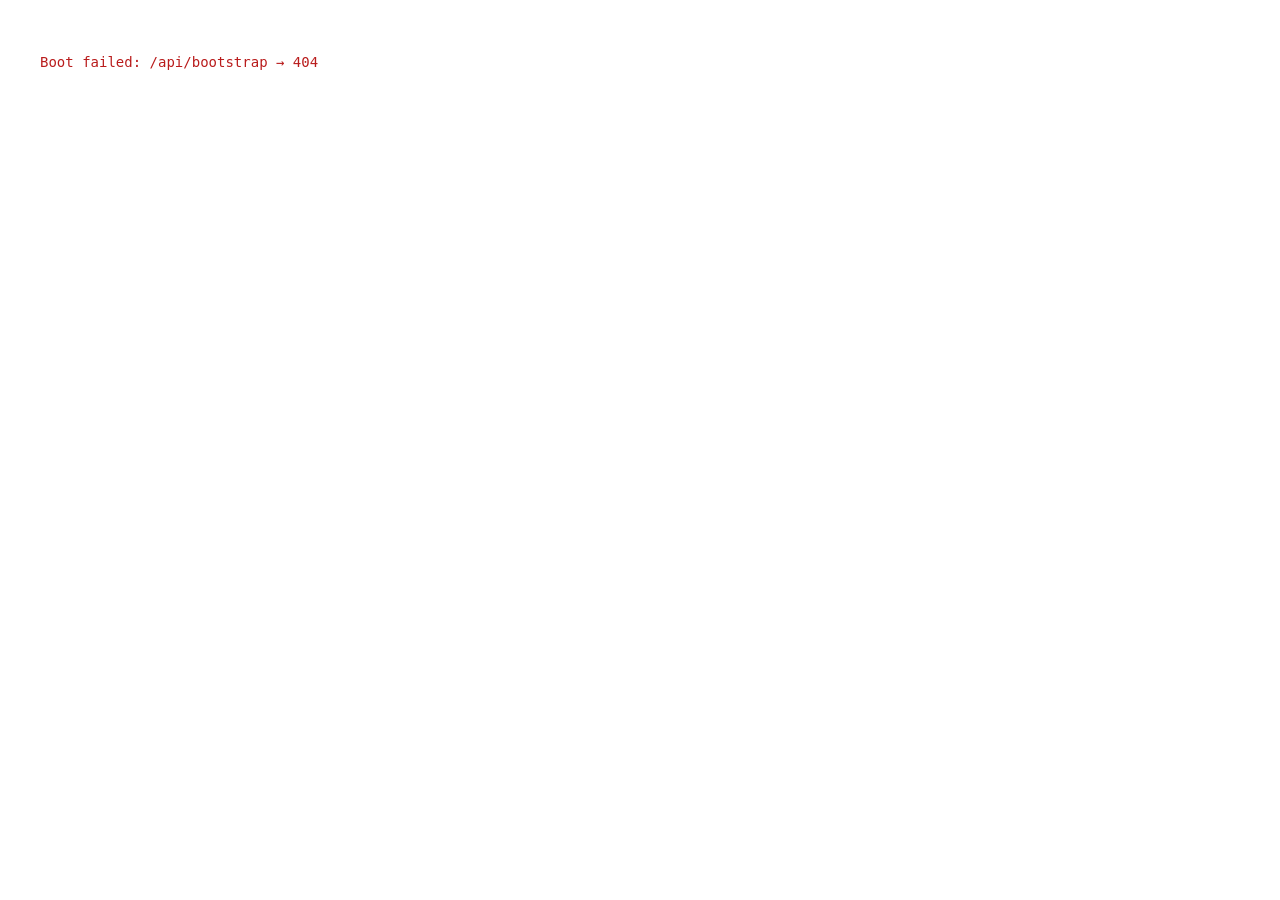
==== index.html @ 4dde14d8 "feat: add Agents tab, sync from main branch Co-Authored-By: Claude Sonnet 4.6 <noreply@anthropic.com" ====
<!doctype html>
<html lang="en">
<head>
  <meta charset="utf-8" />
  <meta name="viewport" content="width=device-width,initial-scale=1" />
  <title>Turnkey Master Dashboard</title>
  <link rel="stylesheet" href="./style.css?v=20260426" />
</head>
<body>
  <header class="topbar">
    <div class="brand">
      <span class="dot"></span>
      <span class="name">Turnkey Master Dashboard</span>
    </div>
    <div class="meta">
      <span id="ws-status" class="status ok">connected</span>
      <span class="muted" id="now"></span>
    </div>
  </header>

  <nav class="tabs">
    <button class="tab active" data-tab="overview">Overview</button>
    <button class="tab" data-tab="agents">⚡ Agents</button>
    <button class="tab" data-tab="control-center">Control Center</button>
    <button class="tab" data-tab="claude-code">Claude Code</button>
    <button class="tab" data-tab="lead-gen">Lead Gen</button>
    <button class="tab" data-tab="instantly">Instantly</button>
    <button class="tab" data-tab="crm">CRM</button>
    <button class="tab" data-tab="hubspot">HubSpot</button>
    <button class="tab" data-tab="coach">Coach</button>
    <button class="tab" data-tab="scheduled-jobs">Scheduled Jobs</button>
    <button class="tab" data-tab="clients">Client Dashboards</button>
    <button class="tab" data-tab="skills">Skills</button>
  </nav>

  <main>
    <!-- ── AGENTS TAB ─────────────────────────────────────────── -->
    <section class="tab-panel" data-panel="agents">
      <div class="card-head" style="margin-bottom:12px;display:flex;align-items:center;gap:12px">
        <h2 style="margin:0">Agent Manager</h2>
        <span id="agents-summary-badges" style="display:flex;gap:6px"></span>
        <span class="muted" id="agents-last-refresh" style="margin-left:auto;font-size:12px"></span>
        <button id="agents-refresh-btn" style="font-size:12px;padding:4px 10px">Refresh</button>
      </div>
      <div id="agents-container">
        <div class="muted center" style="padding:40px">Loading agents…</div>
      </div>
    </section>

    <!-- ── OVERVIEW TAB ─────────────────────────────────────── -->
    <section class="tab-panel active" data-panel="overview">
      <div class="tiles" id="spend-tiles">
        <div class="tile placeholder">Loading spend…</div>
      </div>

      <div class="grid-2">
        <div class="card">
          <div class="card-head">
            <h2>Spend — last 30 days</h2>
            <span class="muted">by provider, stacked</span>
          </div>
          <div class="chart-wrap"><canvas id="chart-spend"></canvas></div>
        </div>
        <div class="card">
          <div class="card-head">
            <h2>Activity — last 24 hours</h2>
            <span class="muted">calls per hour, by skill</span>
          </div>
          <div class="chart-wrap"><canvas id="chart-activity"></canvas></div>
        </div>
      </div>

      <div class="grid-2">
        <div class="card">
          <div class="card-head"><h2>Spend by skill (MTD)</h2></div>
          <div class="chart-wrap small"><canvas id="chart-skill"></canvas></div>
        </div>
        <div class="card">
          <div class="card-head"><h2>Spend by model (MTD)</h2></div>
          <div class="chart-wrap small"><canvas id="chart-model"></canvas></div>
        </div>
      </div>

      <div class="card">
        <div class="card-head">
          <h2>Live activity</h2>
          <span class="muted" id="calls-count">0</span>
        </div>
        <table class="table" id="calls-table">
          <thead><tr><th>Time</th><th>Provider</th><th>Model</th><th>Skill</th><th>In</th><th>Out</th><th>$</th><th>ms</th></tr></thead>
          <tbody><tr><td colspan="8" class="muted center">No calls yet.</td></tr></tbody>
        </table>
      </div>
    </section>

    <!-- ── CONTROL CENTER TAB ───────────────────────────────── -->
    <section class="tab-panel" data-panel="control-center">
      <div class="cc-hero">
        <div>
          <div class="eyebrow">Executive assistant layer</div>
          <h1>Morning Brief &amp; Command Center</h1>
          <p>Clean day/week view: priorities, notes, actions, brain maintenance, and source availability.</p>
        </div>
        <div class="cc-hero-actions">
          <button id="cc-refresh">Refresh first draft</button>
          <span class="muted" id="cc-generated">—</span>
        </div>
      </div>

      <div class="grid-2 cc-grid-main">
        <div class="card cc-card-primary">
          <div class="card-head"><h2>Morning Brief</h2><span class="muted">first draft</span></div>
          <div id="cc-brief" class="cc-brief">Loading Control Center…</div>
        </div>
        <div class="card">
          <div class="card-head"><h2>Notes &amp; Actions</h2><span class="muted" id="cc-notes-count"></span></div>
          <div class="cc-note-form">
            <input id="cc-note-title" type="text" placeholder="Optional title" />
            <textarea id="cc-note-body" rows="4" placeholder="Capture an executive note, action, decision, or open loop…"></textarea>
            <div class="flex-gap">
              <select id="cc-note-type"><option value="note">Note</option><option value="action">Action</option><option value="decision">Decision</option></select>
              <button id="cc-note-save">Save note</button>
              <span class="muted" id="cc-note-status"></span>
            </div>
          </div>
          <div id="cc-notes-list" class="cc-list"><div class="muted center">Loading notes…</div></div>
        </div>
      </div>

      <div class="grid-3">
        <div class="card"><div class="card-head"><h2>Needs Ricky</h2></div><div id="cc-needs" class="cc-list"></div></div>
        <div class="card"><div class="card-head"><h2>Today</h2></div><div id="cc-today" class="cc-list"></div></div>
        <div class="card"><div class="card-head"><h2>This Week</h2></div><div id="cc-week" class="cc-list"></div></div>
      </div>

      <div class="grid-2">
        <div class="card"><div class="card-head"><h2>Action Radar</h2></div><div id="cc-radar" class="cc-list"></div></div>
        <div class="card"><div class="card-head"><h2>Brain / Source Health</h2></div><div id="cc-brain" class="cc-list"></div><div id="cc-unavailable" class="cc-unavailable"></div></div>
      </div>
    </section>


    <!-- ── CLAUDE CODE TAB ─────────────────────────────────── -->
    <section class="tab-panel" data-panel="claude-code">
      <div class="tiles" id="cc-tiles">
        <div class="tile placeholder">Loading Claude Code usage…</div>
      </div>

      <div class="grid-2">
        <div class="card">
          <div class="card-head"><h2>Plan $ used — last 30 days</h2><span class="muted">your share of the $200/mo plan, by model</span></div>
          <div class="chart-wrap"><canvas id="cc-chart-spend"></canvas></div>
        </div>
        <div class="card">
          <div class="card-head"><h2>Tokens flowing — last 30 days</h2><span class="muted">input + cache + output</span></div>
          <div class="chart-wrap"><canvas id="cc-chart-tokens"></canvas></div>
        </div>
      </div>

      <div class="grid-2">
        <div class="card">
          <div class="card-head"><h2>Top projects — plan $ (30d)</h2><span class="muted">share of the $200 plan</span></div>
          <div class="chart-wrap small"><canvas id="cc-chart-project"></canvas></div>
        </div>
        <div class="card">
          <div class="card-head"><h2>Model mix — plan $ (30d)</h2><span class="muted">which models are eating your plan</span></div>
          <div class="chart-wrap small"><canvas id="cc-chart-model"></canvas></div>
        </div>
      </div>

      <div class="card">
        <div class="card-head">
          <h2>Heaviest sessions (MTD)</h2>
          <div class="flex-gap">
            <span class="muted" id="cc-scan-status"></span>
            <button id="cc-rescan">Rescan now</button>
          </div>
        </div>
        <table class="table" id="cc-sessions-table">
          <thead><tr><th>Session</th><th>Project</th><th>Turns</th><th>Plan $</th><th>API $ (would-be)</th><th>Started</th><th>Last turn</th></tr></thead>
          <tbody><tr><td colspan="6" class="muted center">Loading…</td></tr></tbody>
        </table>
      </div>
    </section>

    <!-- ── SKILLS TAB ──────────────────────────────────────── -->
    <section class="tab-panel" data-panel="skills">
      <div class="card">
        <div class="card-head">
          <h2>Skills</h2>
          <span class="muted" id="skills-count"></span>
        </div>
        <div class="filter-row">
          <button class="pill active" data-filter="all">All</button>
          <button class="pill" data-filter="maintenance">Maintenance</button>
          <button class="pill" data-filter="tkcfo-content">TKCFO content</button>
          <button class="pill" data-filter="faithful-content">FAITHFUL content</button>
          <button class="pill" data-filter="lead-gen">Lead gen</button>
          <button class="pill" data-filter="research">Research</button>
          <button class="pill" data-filter="bill-pay">Bill pay</button>
          <button class="pill" data-filter="productivity">Productivity</button>
          <button class="pill" data-filter="creative">Creative</button>
          <button class="pill" data-filter="client-delivery">Client delivery</button>
          <button class="pill" data-filter="meta">Meta</button>
        </div>
        <div class="skills-grid" id="skills-grid">
          <div class="muted center">Loading…</div>
        </div>
      </div>
    </section>

    <!-- ── LEAD GEN TAB ────────────────────────────────────── -->
    <section class="tab-panel" data-panel="lead-gen">
      <div class="tiles" id="lg-tiles">
        <div class="tile placeholder">Loading lead-gen master…</div>
      </div>

      <div class="card">
        <div class="card-head">
          <h2>Aggregate by source</h2>
          <div class="flex-gap">
            <div class="pill-group" id="lg-period-tabs">
              <button class="pill" data-period="7">Weekly</button>
              <button class="pill active" data-period="30">Monthly</button>
              <button class="pill" data-period="365">Annual</button>
            </div>
            <span class="muted" id="lg-period-meta"></span>
          </div>
        </div>
        <table class="table" id="lg-agg-table">
          <thead><tr>
            <th>Source</th>
            <th class="num">Scraped</th>
            <th class="num">Valid</th>
            <th class="num">Invalid</th>
            <th class="num">Catch-all</th>
            <th class="num">Role</th>
            <th class="num">Unverified</th>
            <th class="num">Pushed</th>
            <th class="num">Sent</th>
            <th class="num">Replied</th>
            <th class="num">Bounced</th>
            <th class="num">Valid %</th>
          </tr></thead>
          <tbody><tr><td colspan="12" class="muted center">Loading…</td></tr></tbody>
          <tfoot><tr class="lg-agg-total"><td colspan="12" class="muted center">—</td></tr></tfoot>
        </table>
        <div class="chart-wrap" style="margin-top:14px"><canvas id="lg-chart-aggregate"></canvas></div>
      </div>

      <div class="grid-2">
        <div class="card">
          <div class="card-head">
            <h2>Leads scraped — last 14 days</h2>
            <span class="muted">stacked by source</span>
          </div>
          <div class="chart-wrap"><canvas id="lg-chart-daily"></canvas></div>
        </div>
        <div class="card">
          <div class="card-head">
            <h2>Today's scrape budget</h2>
            <span class="muted" id="lg-budget-meta">—</span>
          </div>
          <table class="table" id="lg-budget-table">
            <thead><tr><th>Source</th><th>Used</th><th>Cap</th><th>% of cap</th><th>Benched until</th></tr></thead>
            <tbody><tr><td colspan="5" class="muted center">Loading…</td></tr></tbody>
          </table>
        </div>
      </div>

      <div class="grid-2">
        <div class="card">
          <div class="card-head"><h2>Lead status funnel</h2><span class="muted">whole pipeline</span></div>
          <div class="chart-wrap small"><canvas id="lg-chart-status"></canvas></div>
        </div>
        <div class="card">
          <div class="card-head"><h2>Leads by source</h2><span class="muted">all-time</span></div>
          <div class="chart-wrap small"><canvas id="lg-chart-source"></canvas></div>
        </div>
      </div>

      <div class="card">
        <div class="card-head">
          <h2>Recent pipeline runs</h2>
          <span class="muted" id="lg-runs-count"></span>
        </div>
        <table class="table" id="lg-runs-table">
          <thead><tr><th>Pipeline</th><th>Started</th><th>Finished / Heartbeat</th><th>Scraped</th><th>Verified</th><th>Pushed</th><th>Errors</th><th>Notes</th></tr></thead>
          <tbody><tr><td colspan="8" class="muted center">Loading…</td></tr></tbody>
        </table>
      </div>

      <div class="card">
        <div class="card-head">
          <h2>Recent state transitions</h2>
          <span class="muted">most recent 20 lead state changes</span>
        </div>
        <table class="table" id="lg-transitions-table">
          <thead><tr><th>Time</th><th>Lead</th><th>From</th><th>To</th><th>Reason</th></tr></thead>
          <tbody><tr><td colspan="5" class="muted center">Loading…</td></tr></tbody>
        </table>
      </div>
    </section>

    <!-- ── SCHEDULED JOBS TAB ──────────────────────────────── -->
    <section class="tab-panel" data-panel="scheduled-jobs">
      <div class="tiles" id="sj-tiles">
        <div class="tile placeholder">Loading schedule…</div>
      </div>

      <div class="card">
        <div class="card-head">
          <h2>7-day run timeline</h2>
          <div class="flex-gap">
            <span class="muted" id="sj-count"></span>
            <span class="muted" id="sj-legend">
              <span class="sj-swatch" style="background:var(--chart-a)"></span>Task Scheduler
              <span class="sj-swatch sj-running" style="margin-left:10px"></span>Running now
              <span class="sj-swatch sj-past" style="margin-left:10px"></span>Already fired
            </span>
            <button id="sj-refresh">Refresh</button>
          </div>
        </div>
        <div id="sj-timeline" class="sj-timeline"></div>
      </div>

      <div class="card">
        <div class="card-head">
          <h2>All scheduled items</h2>
          <div class="flex-gap">
            <input id="sj-filter" type="text" value="Turnkey" placeholder="filter substring"
              style="padding:6px 10px;font:inherit;border:1px solid #d1d5db;border-radius:6px;" />
            <button id="sj-refresh-list">Refresh list</button>
          </div>
        </div>
        <table class="table" id="sj-table">
          <thead><tr>
            <th>Task</th><th>State</th><th>Status</th><th>Last Run</th><th>Last Result</th>
            <th>Next Run</th><th>Schedule</th><th>Command</th>
          </tr></thead>
          <tbody><tr><td colspan="8" class="muted center">Loading…</td></tr></tbody>
        </table>
      </div>
    </section>

    <!-- ── COACH TAB ───────────────────────────────────────── -->
    <section class="tab-panel" data-panel="coach">
      <div class="coach-subtabs">
        <button class="coach-subtab active" data-coach-sub="plan">Plan Dashboard</button>
        <button class="coach-subtab" data-coach-sub="journal">Journal &amp; Reviews</button>
      </div>

      <!-- ── PLAN SUB-TAB (ported from turnkey-coach/dashboard.html) ── -->
      <div class="coach-sub-pane active" data-coach-pane="plan">
        <div class="coach-plan-root">
        <div class="cp-wrap">

        <header class="cp-header">
          <div class="cp-header-top">
            <div>
              <h1 class="cp-h1">Turnkey <span class="cp-accent">Coach</span> — Plan Dashboard</h1>
              <div class="cp-tag" id="cp-header-sub">Pre-Launch Runway · Day 1 of 22</div>
            </div>
            <div class="cp-tag" id="cp-today-date">—</div>
          </div>
          <div class="cp-runway-progress">
            <div class="cp-track"><div class="cp-fill" id="cp-runway-fill" style="width:0%"></div></div>
            <div class="cp-labels">
              <span id="cp-runway-start-label">Apr 23 · Runway begins</span>
              <span id="cp-runway-mid-label">—</span>
              <span id="cp-runway-end-label">May 15 · Launch</span>
            </div>
          </div>
        </header>

        <div class="cp-tab-bar">
          <div class="cp-tab active" data-cp-tab="daily">Daily</div>
          <div class="cp-tab" data-cp-tab="weekly">Weekly</div>
          <div class="cp-tab" data-cp-tab="goals">12-Month Goal</div>
          <div class="cp-tab" data-cp-tab="scenarios">Scenarios</div>
        </div>

        <section class="cp-tab-pane" id="cp-tab-daily">
          <div class="cp-grid cp-cols-2">
            <div class="cp-card">
              <h2>Today's N-Star</h2>
              <div class="cp-big"><span id="cp-nstar-headline">—</span></div>
              <div class="cp-note" id="cp-nstar-sub">—</div>
              <div class="cp-row" style="margin-top:14px"><span class="cp-k">Phase</span><span class="cp-v" id="cp-nstar-phase">—</span></div>
              <div class="cp-row"><span class="cp-k">Day of plan</span><span class="cp-v" id="cp-nstar-day">—</span></div>
              <div class="cp-row"><span class="cp-k">Days to next checkpoint</span><span class="cp-v" id="cp-nstar-to-next">—</span></div>
              <div class="cp-row"><span class="cp-k">Next checkpoint target</span><span class="cp-v" id="cp-nstar-next-target">—</span></div>
            </div>
            <div class="cp-card">
              <h2>Today's Activity Targets</h2>
              <div id="cp-activity-body">—</div>
            </div>
          </div>

          <div class="cp-grid cp-cols-2" style="margin-top:16px">
            <div class="cp-card">
              <h2>Top 3 Today</h2>
              <ol class="cp-top3" id="cp-top3-list"></ol>
              <div class="cp-note">Prioritized by due-date proximity. Full week list in the Weekly tab.</div>
            </div>
            <div class="cp-card">
              <h2>Decision Rules Quick-Ref</h2>
              <div class="cp-row"><span class="cp-k">M3 SDR gate (Aug 14)</span><span class="cp-v">If pace on track → hire by M4</span></div>
              <div class="cp-row"><span class="cp-k">Runway failure (May 13)</span><span class="cp-v">Any gate red → coach proposes 1-wk delay</span></div>
              <div class="cp-row"><span class="cp-k">Track A — leading</span><span class="cp-v">2 wk warn → tactical action only</span></div>
              <div class="cp-row"><span class="cp-k">Track B — lagging</span><span class="cp-v">3 wk &lt;85% → curve recalibration</span></div>
              <div class="cp-row"><span class="cp-k">Tripwire</span><span class="cp-v">&lt;Conservative floor 3 wks → forced</span></div>
              <div class="cp-row"><span class="cp-k">Compliance</span><span class="cp-v">≥85% daily log · 2 misses → #assistantbot</span></div>
            </div>
          </div>

          <div class="cp-grid cp-cols-2" style="margin-top:16px">
            <div class="cp-card">
              <h2>Today's To-Dos</h2>
              <ul class="cp-todo" id="cp-daily-todos"></ul>
              <div class="cp-note">Check-offs persist locally. All state changes — recalibrations, approvals, EOD log — happen in Slack <code>#turnkey-coach</code>. This view is read-only visual.</div>
            </div>
            <div class="cp-card">
              <h2>Launch Gate Status</h2>
              <div class="cp-gate-list" id="cp-gates"></div>
              <div class="cp-note">Click a gate to cycle status: gray → green → amber → red. All must be green on May 13 to launch May 15.</div>
            </div>
          </div>
        </section>

        <section class="cp-tab-pane cp-hidden" id="cp-tab-weekly">
          <div class="cp-grid cp-cols-2">
            <div class="cp-card">
              <h2>This Week</h2>
              <div class="cp-big" id="cp-week-label">—</div>
              <div class="cp-note" id="cp-week-sub">—</div>
              <div class="cp-row" style="margin-top:14px"><span class="cp-k">Focus</span><span class="cp-v" id="cp-week-focus">—</span></div>
              <div class="cp-row"><span class="cp-k">Gate check at week end</span><span class="cp-v" id="cp-week-gate">—</span></div>
              <div class="cp-row"><span class="cp-k">Days remaining</span><span class="cp-v" id="cp-week-days-left">—</span></div>
            </div>
            <div class="cp-card">
              <h2>Weekly Targets (once live)</h2>
              <div id="cp-week-targets">—</div>
            </div>
          </div>

          <div class="cp-card" style="margin-top:16px">
            <h2>This Week's Milestones</h2>
            <ul class="cp-todo" id="cp-week-todos"></ul>
          </div>

          <div class="cp-card" style="margin-top:16px">
            <h2>Runway Plan — All 3 Weeks</h2>
            <table class="cp-table">
              <thead><tr><th>Week</th><th>Dates</th><th>Primary focus</th><th>Gate check</th></tr></thead>
              <tbody>
                <tr><td>W1</td><td>Apr 23 – Apr 29</td><td>Infra: domains, inboxes, DNS, CloudTalk sync, lead_source col</td><td>Warm-up running · CloudTalk dial-test · lead_source live</td></tr>
                <tr><td>W2</td><td>Apr 30 – May 6</td><td>List QA, script A/B, case studies, CloudTalk end-to-end test</td><td>Reputation &gt;70 avg · CloudTalk logging live</td></tr>
                <tr><td>W3</td><td>May 7 – May 14</td><td>Final vet, soft-send (May 11), tool implementation, MOUs</td><td>Reputation &gt;85 · bounce &lt;5% · all 7 launch gates green</td></tr>
              </tbody>
            </table>
          </div>

          <div class="cp-card" style="margin-top:16px">
            <h2>Sacred Partner MOU Tracker</h2>
            <div class="cp-counter-row">
              <button class="cp-counter-btn" id="cp-partner-minus">−</button>
              <div class="cp-big" style="margin: 0 6px"><span id="cp-partner-count">0</span><span class="cp-unit">active MOUs</span></div>
              <button class="cp-counter-btn" id="cp-partner-plus">+</button>
            </div>
            <div class="cp-bar" style="margin-top:14px"><span id="cp-partner-bar-m4" style="width:0%"></span></div>
            <div class="cp-note" id="cp-partner-m4-note">0/2 toward M4 target (Sep 14, 2026)</div>
            <div class="cp-bar" style="margin-top:10px"><span id="cp-partner-bar-m12" style="width:0%; background: var(--cp-web)"></span></div>
            <div class="cp-note" id="cp-partner-m12-note">0/4 toward M12 target (May 14, 2027)</div>
            <div class="cp-note">Expected impact: 2–3 CFO closes/yr at ~60% close rate (warm referrals). Coach flags if &lt;2 by M4.</div>
          </div>
        </section>

        <section class="cp-tab-pane cp-hidden" id="cp-tab-goals">
          <div class="cp-grid cp-cols-3">
            <div class="cp-card">
              <h2>12-Month Target</h2>
              <div class="cp-big">$39,950<span class="cp-unit">/mo by May 14, 2027</span></div>
              <div class="cp-note">~$12.5k CFO MRR + ~$27.5k Web + maintenance</div>
            </div>
            <div class="cp-card">
              <h2>Net Profit Target</h2>
              <div class="cp-big">$20,000<span class="cp-unit">/mo</span></div>
              <div class="cp-note">Supports $5k/mo housing &lt; 25% of take-home</div>
            </div>
            <div class="cp-card">
              <h2>Today's Baseline</h2>
              <div class="cp-big">$4,000<span class="cp-unit">/mo MRR</span></div>
              <div class="cp-note">8 CFO clients · ~$500 avg · no active maint book yet</div>
            </div>
          </div>

          <div class="cp-card" style="margin-top:16px">
            <h2>Revenue Trajectory · Start → M12</h2>
            <div class="cp-chart-wrap">
              <svg id="cp-chart" viewBox="0 0 720 240" preserveAspectRatio="none" style="width:100%; height:260px"></svg>
            </div>
            <div class="cp-chart-legend">
              <span><span class="cp-sw" style="background: var(--cp-accent)"></span>Plan curve (v3)</span>
              <span><span class="cp-sw" style="background: var(--cp-warn)"></span>"You are here"</span>
              <span><span class="cp-sw" style="background: var(--cp-web)"></span>Milestones</span>
            </div>
            <div class="cp-note">v3 curve: flattened M6–M9 ($18k → $23.5k) to keep the M9→M12 push realistic. Gap M9→M12 = +$16,750 across 3 months, sourced via the 4-lever stress test below.</div>
          </div>

          <div class="cp-card" style="margin-top:16px">
            <h2>Phase Timeline</h2>
            <div class="cp-phases" id="cp-phases"></div>
            <div class="cp-note">5 phases over 12 months · current phase highlighted based on today's date.</div>
          </div>

          <div class="cp-card" style="margin-top:16px">
            <h2>Milestone Curve (v3)</h2>
            <div class="cp-milestones" id="cp-milestones-cards"></div>
          </div>

          <div class="cp-card" style="margin-top:16px">
            <h2>M9 → M12 Monthly Sub-Plan (stress-tested)</h2>
            <table class="cp-table">
              <thead><tr><th>Month</th><th class="cp-num">Target</th><th class="cp-num">CFO MRR</th><th class="cp-num">Web builds</th><th class="cp-num">Maint</th><th>Requires</th></tr></thead>
              <tbody>
                <tr><td>M9 · Feb 14</td><td class="cp-num">$23,200</td><td class="cp-num">$10,000</td><td class="cp-num">8 × $1,500</td><td class="cp-num">10 × $120</td><td>Baseline</td></tr>
                <tr><td>M10 · Mar 14</td><td class="cp-num">$27,500</td><td class="cp-num">$10,800</td><td class="cp-num">9 × $1,650</td><td class="cp-num">14 × $130</td><td>SDR productive</td></tr>
                <tr><td>M11 · Apr 14</td><td class="cp-num">$32,220</td><td class="cp-num">$11,700</td><td class="cp-num">10 × $1,800</td><td class="cp-num">18 × $140</td><td>Maint attach ≥25%</td></tr>
                <tr><td>M12 · May 14</td><td class="cp-num">$39,950</td><td class="cp-num">$12,500</td><td class="cp-num">12 × $2,000</td><td class="cp-num">23 × $150</td><td>All 4 levers firing</td></tr>
              </tbody>
            </table>
          </div>

          <div class="cp-card" style="margin-top:16px">
            <h2>Inbound-Assist Sub-Plan (§8.b)</h2>
            <table class="cp-table">
              <thead><tr><th>Source</th><th>By M6</th><th>By M12</th><th class="cp-num">Expected closes/yr</th></tr></thead>
              <tbody>
                <tr><td>Sacred Partner MOUs</td><td>2 active partners</td><td>4 active partners</td><td class="cp-num">2–3 CFO</td></tr>
                <tr><td>TKCFO content engine</td><td>12 pieces</td><td>36 pieces</td><td class="cp-num">~2 CFO</td></tr>
                <tr><td>Client referral ask (M2 + M6)</td><td>~8 asks</td><td>~18 asks</td><td class="cp-num">1–2 CFO</td></tr>
                <tr><td>Web portfolio inbound</td><td>Portfolio live M1</td><td>8+ case studies</td><td class="cp-num">1–3 web</td></tr>
              </tbody>
            </table>
          </div>
        </section>

        <section class="cp-tab-pane cp-hidden" id="cp-tab-scenarios">
          <div class="cp-card">
            <h2>Conversion Scenario Explorer</h2>
            <div class="cp-scenario-tabs">
              <button data-cp-s="cons">Conservative</button>
              <button data-cp-s="mod" class="active">Moderate (plan base)</button>
              <button data-cp-s="str">Stretch</button>
            </div>
            <div class="cp-grid cp-cols-3">
              <div>
                <div class="cp-tag">CFO gross closes / yr</div>
                <div class="cp-big" id="cp-sc-cfo">—</div>
              </div>
              <div>
                <div class="cp-tag">Web gross closes / yr</div>
                <div class="cp-big" id="cp-sc-web">—</div>
              </div>
              <div>
                <div class="cp-tag">Projected M12 MRR</div>
                <div class="cp-big" id="cp-sc-m12">—</div>
              </div>
            </div>
            <div class="cp-verdict" id="cp-sc-verdict">—</div>
            <table class="cp-table" style="margin-top:16px">
              <thead><tr><th>Funnel stage</th><th class="cp-num">CFO</th><th class="cp-num">Web</th><th class="cp-num">Call</th></tr></thead>
              <tbody id="cp-sc-funnel"></tbody>
            </table>
            <div class="cp-note">Plan base = Moderate. Tripwire fires if any stage sustains &lt; Conservative for 3 weeks (§7).</div>
          </div>

          <div class="cp-card" style="margin-top:16px">
            <h2>M12 Stress Test — Toggle the 4 Levers</h2>
            <div class="cp-levers">
              <label class="cp-lever" data-cp-l="sdr">
                <input type="checkbox" checked>
                <span>SDR productive by M10 (500 calls/wk + follow-up nurture)</span>
                <span class="cp-impact">−$5,000/mo if miss</span>
              </label>
              <label class="cp-lever" data-cp-l="web">
                <input type="checkbox" checked>
                <span>Web avg price holds at $2,000 in final quarter</span>
                <span class="cp-impact">−$3,000/mo if settles at $1,750</span>
              </label>
              <label class="cp-lever" data-cp-l="maint">
                <input type="checkbox" checked>
                <span>Maintenance 23 active at M12 (after 20% churn)</span>
                <span class="cp-impact">−$750/mo if lands at 18</span>
              </label>
              <label class="cp-lever" data-cp-l="cfo">
                <input type="checkbox" checked>
                <span>CFO at 25 clients in Q4 (4 net adds)</span>
                <span class="cp-impact">−$1,000/mo if only 2 net adds</span>
              </label>
            </div>
            <div class="cp-big">$<span id="cp-m12-proj">39,950</span><span class="cp-unit">/mo projected at M12</span></div>
            <div class="cp-bar" style="margin-top:10px"><span id="cp-m12-bar" style="width:100%"></span></div>
            <div class="cp-verdict good" id="cp-m12-verdict">All 4 levers firing — plan on target.</div>
            <div class="cp-note">Each lever reflects a failure mode §8.c explicitly flags. Coach proposes Track B recalibration the moment any lever is missing for 14 days.</div>
          </div>

          <div class="cp-card" style="margin-top:16px">
            <h2>Funnel Requirement — What has to be true</h2>
            <table class="cp-table">
              <thead><tr><th>Metric</th><th class="cp-num">Target (Moderate)</th><th class="cp-num">Tripwire floor (Conservative)</th></tr></thead>
              <tbody>
                <tr><td>CFO reply rate</td><td class="cp-num">0.4%</td><td class="cp-num">0.3%</td></tr>
                <tr><td>Web reply rate</td><td class="cp-num">0.9%</td><td class="cp-num">0.5%</td></tr>
                <tr><td>CFO proposal close rate</td><td class="cp-num">25%</td><td class="cp-num">20%</td></tr>
                <tr><td>Web proposal close rate</td><td class="cp-num">30%</td><td class="cp-num">20%</td></tr>
                <tr><td>Call connect rate</td><td class="cp-num">12%</td><td class="cp-num">8%</td></tr>
                <tr><td>Median CFO sales cycle</td><td class="cp-num">&lt;45 days</td><td class="cp-num">&lt;60 days</td></tr>
              </tbody>
            </table>
            <div class="cp-note">If any row sits in the right column for 3 consecutive weeks → unit-economics tripwire forces Track B regardless of pace_pct.</div>
          </div>
        </section>

        <footer class="cp-footer">
          Source of truth: <code>PLAN.md</code> v5 · Read-only view · Actions in Slack <code>#turnkey-coach</code>
        </footer>

        </div>
        </div>
      </div>

      <!-- ── JOURNAL SUB-TAB (existing) ── -->
      <div class="coach-sub-pane" data-coach-pane="journal">
        <div class="tiles" id="coach-tiles">
          <div class="tile placeholder">Loading coach…</div>
        </div>

        <div class="card">
          <div class="card-head">
            <h2>New journal entry</h2>
            <span class="muted">freeform — stored as source=dashboard</span>
          </div>
          <div style="padding:12px;display:flex;flex-direction:column;gap:8px;">
            <textarea id="coach-entry" rows="4" placeholder="What happened today? What's in your head?"
              style="width:100%;padding:10px;font:inherit;border:1px solid #d1d5db;border-radius:6px;resize:vertical;"></textarea>
            <div class="flex-gap">
              <button id="coach-entry-save">Save entry</button>
              <span class="muted" id="coach-entry-status"></span>
            </div>
          </div>
        </div>

        <div class="card">
          <div class="card-head">
            <h2>Latest weekly review</h2>
            <span class="muted" id="coach-review-meta"></span>
          </div>
          <div id="coach-review-body" style="padding:16px;white-space:pre-wrap;line-height:1.5;">
            <span class="muted">No review yet. Friday 4pm CST writes the first one.</span>
          </div>
        </div>

        <div class="card">
          <div class="card-head">
            <h2>Journal history</h2>
            <span class="muted" id="coach-journal-count"></span>
          </div>
          <table class="table" id="coach-journal-table">
            <thead><tr><th>Date</th><th>Source</th><th>Entry</th></tr></thead>
            <tbody><tr><td colspan="3" class="muted center">Loading…</td></tr></tbody>
          </table>
        </div>
      </div>
    </section>

    <!-- ── CLIENT DASHBOARDS TAB ───────────────────────────── -->
    <section class="tab-panel" data-panel="clients">
      <div class="card">
        <div class="card-head">
          <h2>Client Dashboards</h2>
          <span class="muted" id="clients-count"></span>
        </div>
        <div class="skills-grid" id="clients-grid">
          <div class="muted center">Loading…</div>
        </div>
      </div>
    </section>

    <!-- ── INSTANTLY TAB ────────────────────────────────────── -->
    <section class="tab-panel" data-panel="instantly">
      <div class="tiles" id="inst-tiles">
        <div class="tile placeholder">Loading Instantly…</div>
      </div>

      <div class="card">
        <div class="card-head">
          <h2>Campaign breakdown — last 30 days</h2>
          <button id="inst-refresh" style="margin-left:auto">Refresh</button>
        </div>
        <table class="table" id="inst-campaigns-table">
          <thead><tr>
            <th>Campaign</th><th>Status</th>
            <th class="num">Leads</th><th class="num">Sent</th>
            <th class="num">Opened</th><th class="num">Replied</th><th class="num">Bounced</th>
            <th class="num">Open %</th><th class="num">Reply %</th><th class="num">Bounce %</th>
          </tr></thead>
          <tbody><tr><td colspan="10" class="muted center">Loading…</td></tr></tbody>
        </table>
      </div>

      <div class="card" style="margin-top:16px">
        <div class="card-head">
          <h2>Warmup accounts</h2>
          <span class="muted" id="inst-accounts-count"></span>
        </div>
        <table class="table" id="inst-accounts-table">
          <thead><tr><th>Email</th><th>Warmup enabled</th><th>Score</th><th>Status</th><th class="num">Daily limit</th></tr></thead>
          <tbody><tr><td colspan="5" class="muted center">Loading…</td></tr></tbody>
        </table>
      </div>
    </section>

    <!-- ── CRM TAB ───────────────────────────────────────── -->
    <section class="tab-panel" data-panel="crm">
      <div class="tiles" id="crm-tiles">
        <div class="tile placeholder">Loading CRM…</div>
      </div>

      <div id="crm-goal-section"></div>

      <div class="card">
        <div class="card-head">
          <h2>Active Clients</h2>
          <div class="flex-gap">
            <span class="muted" id="crm-active-count"></span>
            <button id="crm-refresh">Refresh</button>
          </div>
        </div>
        <table class="table" id="crm-clients-table">
          <thead><tr>
            <th>Client</th><th class="num">MRR</th><th>Tier</th>
            <th>Health</th><th>Last Close</th><th>Next Action</th><th></th>
          </tr></thead>
          <tbody><tr><td colspan="7" class="muted center">Loading…</td></tr></tbody>
        </table>
      </div>

      <div class="card" style="margin-top:16px">
        <div class="card-head">
          <h2>Pipeline &amp; Forecast</h2>
          <span class="muted" id="crm-pipeline-count"></span>
        </div>
        <table class="table" id="crm-pipeline-table">
          <thead><tr>
            <th>Opportunity</th><th class="num">MRR potential</th>
            <th>Source</th><th>Next Action</th><th></th>
          </tr></thead>
          <tbody><tr><td colspan="5" class="muted center">Loading…</td></tr></tbody>
        </table>
      </div>
    </section>

    <!-- ── HUBSPOT TAB ────────────────────────────────────── -->
    <section class="tab-panel" data-panel="hubspot">
      <div class="tiles" id="hs-tiles">
        <div class="tile placeholder">Loading HubSpot…</div>
      </div>

      <div class="grid-2">
        <div class="card">
          <div class="card-head"><h2>Deal pipeline</h2><span class="muted" id="hs-deals-count"></span></div>
          <table class="table" id="hs-pipeline-table">
            <thead><tr><th>Stage</th><th class="num">Deals</th><th class="num">Total value</th></tr></thead>
            <tbody><tr><td colspan="3" class="muted center">Loading…</td></tr></tbody>
          </table>
        </div>
        <div class="card">
          <div class="card-head"><h2>Contacts by lifecycle stage</h2></div>
          <div class="chart-wrap small"><canvas id="hs-chart-stage"></canvas></div>
        </div>
      </div>

      <div class="card" style="margin-top:16px">
        <div class="card-head">
          <h2>Recent contacts</h2>
          <button id="hs-refresh" style="margin-left:auto">Refresh</button>
        </div>
        <table class="table" id="hs-contacts-table">
          <thead><tr><th>Name</th><th>Email</th><th>Stage</th><th>Next call</th><th>Created</th></tr></thead>
          <tbody><tr><td colspan="5" class="muted center">Loading…</td></tr></tbody>
        </table>
      </div>
    </section>
  </main>

  <script src="./vendor/chart.umd.js"></script>
  <script src="./app.js?v=20260426"></script>
</body>
</html>
---- style.css ----
:root {
  --bg: #FFFFFF;
  --surface: #FAFAFA;
  --surface-2: #F4F4F5;
  --border: #E5E7EB;
  --text: #0A0A0A;
  --muted: #6B7280;
  --accent: #0A0A0A;
  --ok: #047857;
  --warn: #B45309;
  --err: #B91C1C;
  --chart-a: #0A0A0A;
  --chart-b: #6B7280;
  --chart-c: #047857;
  --chart-d: #B45309;
  --chart-e: #4F46E5;
  --chart-f: #DB2777;
  --chart-g: #0891B2;
  --chart-h: #9333EA;
  --font: 'Plus Jakarta Sans', -apple-system, BlinkMacSystemFont, 'Segoe UI', system-ui, sans-serif;
}

* { box-sizing: border-box; }
html, body { margin: 0; padding: 0; background: var(--bg); color: var(--text); font-family: var(--font); font-size: 14px; }

.topbar {
  display: flex; justify-content: space-between; align-items: center;
  padding: 14px 24px; border-bottom: 1px solid var(--border); background: var(--bg);
  position: sticky; top: 0; z-index: 10;
}
.brand { display: flex; align-items: center; gap: 10px; font-weight: 600; font-size: 15px; }
.brand .dot { width: 10px; height: 10px; border-radius: 50%; background: var(--accent); }
.meta { display: flex; gap: 12px; align-items: center; }
.flex-gap { display: flex; gap: 12px; align-items: center; }

.tabs { display: flex; gap: 4px; padding: 8px 24px 0; border-bottom: 1px solid var(--border); background: var(--bg); position: sticky; top: 53px; z-index: 9; }
.tab { background: transparent; border: none; color: var(--muted); padding: 10px 14px; font-size: 13px; cursor: pointer; border-bottom: 2px solid transparent; margin-bottom: -1px; }
.tab:hover { color: var(--text); }
.tab.active { color: var(--text); border-bottom-color: var(--accent); font-weight: 500; }

main { padding: 20px 24px 60px; max-width: 1400px; margin: 0 auto; }
.tab-panel { display: none; flex-direction: column; gap: 20px; }
.tab-panel.active { display: flex; }

.tiles { display: grid; grid-template-columns: repeat(auto-fit, minmax(200px, 1fr)); gap: 12px; }
.tile { background: var(--surface); border: 1px solid var(--border); border-radius: 10px; padding: 16px 18px; }
.tile .label { font-size: 11px; color: var(--muted); text-transform: uppercase; letter-spacing: 0.06em; }
.tile .value { font-size: 26px; font-weight: 600; margin-top: 4px; }
.tile .sub { font-size: 12px; color: var(--muted); margin-top: 2px; }
.tile.placeholder { color: var(--muted); }

.grid-2 { display: grid; grid-template-columns: 1fr 1fr; gap: 20px; }
@media (max-width: 960px) { .grid-2 { grid-template-columns: 1fr; } }

.card { background: var(--surface); border: 1px solid var(--border); border-radius: 10px; padding: 16px 18px; }
.card-head { display: flex; justify-content: space-between; align-items: baseline; margin-bottom: 10px; flex-wrap: wrap; gap: 8px; }
.card h2 { font-size: 14px; margin: 0; font-weight: 600; }

.chart-wrap { position: relative; height: 260px; }
.chart-wrap.small { height: 240px; }

.table { width: 100%; border-collapse: collapse; font-size: 13px; }
.table th { text-align: left; font-weight: 500; color: var(--muted); border-bottom: 1px solid var(--border); padding: 8px 6px; font-size: 11px; text-transform: uppercase; letter-spacing: 0.04em; }
.table td { padding: 8px 6px; border-bottom: 1px solid var(--border); vertical-align: top; }
.table tr:last-child td { border-bottom: none; }
.table td code { font-family: 'SF Mono', Consolas, monospace; font-size: 12px; background: var(--bg); padding: 1px 4px; border-radius: 3px; border: 1px solid var(--border); }

.muted { color: var(--muted); }
.center { text-align: center; padding: 18px !important; }
.hidden { display: none !important; }

.status { font-size: 11px; padding: 2px 8px; border-radius: 10px; border: 1px solid var(--border); }
.status.ok { color: var(--ok); border-color: var(--ok); }
.status.err { color: var(--err); border-color: var(--err); }

.badge { display: inline-block; font-size: 11px; padding: 1px 7px; border-radius: 10px; border: 1px solid var(--border); }
.badge.write { border-color: var(--warn); color: var(--warn); }
.badge.read { color: var(--muted); }
.badge.view { color: var(--muted); border-color: var(--border); }
.badge.ok { border-color: var(--ok); color: var(--ok); }
.badge.failed { border-color: var(--err); color: var(--err); }
.badge.cat { background: var(--surface-2); border-color: transparent; color: var(--muted); font-size: 10px; text-transform: uppercase; letter-spacing: 0.04em; }

button {
  font-family: inherit; font-size: 12px; padding: 6px 12px;
  background: var(--accent); color: #fff; border: 1px solid var(--accent);
  border-radius: 6px; cursor: pointer;
}
button:hover { opacity: 0.88; }
button.secondary { background: transparent; color: var(--text); }
button:disabled { opacity: 0.4; cursor: not-allowed; }

.pill {
  background: transparent; color: var(--muted); border: 1px solid var(--border);
  padding: 4px 12px; font-size: 12px; border-radius: 14px;
}
.pill:hover { color: var(--text); border-color: var(--text); }
.pill.active { background: var(--accent); color: #fff; border-color: var(--accent); }

.filter-row { display: flex; flex-wrap: wrap; gap: 6px; margin-bottom: 16px; }

.skills-grid { display: grid; grid-template-columns: repeat(auto-fill, minmax(320px, 1fr)); gap: 12px; }
.skill-card { background: var(--bg); border: 1px solid var(--border); border-radius: 8px; padding: 14px; display: flex; flex-direction: column; gap: 8px; }
.skill-card.running { border-color: var(--ok); }
.skill-card.view-only { background: var(--surface-2); }
.skill-card .top { display: flex; justify-content: space-between; align-items: flex-start; gap: 8px; }
.skill-card .name { font-weight: 600; font-size: 13px; }
.skill-card .id { font-family: 'SF Mono', Consolas, monospace; font-size: 11px; color: var(--muted); margin-top: 2px; }
.skill-card .desc { color: var(--muted); font-size: 12px; line-height: 1.4; flex-grow: 1; }
.skill-card .tags { display: flex; flex-wrap: wrap; gap: 4px; }
.skill-card .actions { display: flex; justify-content: flex-end; gap: 6px; }

/* ═══ Coach sub-tabs ═══ */
.coach-subtabs { display: flex; gap: 4px; margin-bottom: 14px; border-bottom: 1px solid var(--border); }
.coach-subtab { background: transparent; border: none; color: var(--muted); padding: 8px 14px; font-size: 13px; cursor: pointer; border-bottom: 2px solid transparent; margin-bottom: -1px; font-family: inherit; }
.coach-subtab:hover { color: var(--text); }
.coach-subtab.active { color: var(--text); border-bottom-color: var(--accent); font-weight: 500; }
.coach-sub-pane { display: none; }
.coach-sub-pane.active { display: block; }

/* ═══ Coach Plan Dashboard — scoped dark theme ═══ */
.coach-plan-root {
  --cp-bg: #0a0a0a;
  --cp-panel: #141414;
  --cp-panel-2: #1c1c1c;
  --cp-line: #262626;
  --cp-text: #f5f5f5;
  --cp-muted: #8a8a8a;
  --cp-dim: #555;
  --cp-accent: #00E676;
  --cp-accent-dim: #008a47;
  --cp-warn: #ffb020;
  --cp-danger: #ff4d4d;
  --cp-web: #3a7bff;
  background: var(--cp-bg);
  color: var(--cp-text);
  border-radius: 12px;
  border: 1px solid var(--cp-line);
  font: 14px/1.5 -apple-system, 'Segoe UI', Roboto, sans-serif;
}
.coach-plan-root a { color: var(--cp-accent); }
.coach-plan-root code { background: var(--cp-panel-2); padding: 1px 6px; border-radius: 3px; font-size: 12px; }
.coach-plan-root .cp-wrap { padding: 24px; }

.coach-plan-root .cp-header { border-bottom: 1px solid var(--cp-line); padding-bottom: 16px; margin-bottom: 20px; }
.coach-plan-root .cp-header-top { display: flex; justify-content: space-between; align-items: baseline; }
.coach-plan-root .cp-h1 { font-size: 20px; margin: 0; letter-spacing: -0.01em; color: var(--cp-text); }
.coach-plan-root .cp-h1 .cp-accent { color: var(--cp-accent); }
.coach-plan-root .cp-tag { font-size: 12px; color: var(--cp-muted); text-transform: uppercase; letter-spacing: 0.08em; }
.coach-plan-root .cp-runway-progress { margin-top: 14px; }
.coach-plan-root .cp-runway-progress .cp-track { height: 4px; background: var(--cp-panel-2); border-radius: 2px; overflow: hidden; position: relative; }
.coach-plan-root .cp-runway-progress .cp-fill { height: 100%; background: linear-gradient(to right, var(--cp-accent-dim), var(--cp-accent)); transition: width .6s ease; }
.coach-plan-root .cp-runway-progress .cp-labels { display: flex; justify-content: space-between; margin-top: 6px; font-size: 11px; color: var(--cp-muted); }

.coach-plan-root .cp-grid { display: grid; gap: 16px; }
.coach-plan-root .cp-grid.cp-cols-2 { grid-template-columns: 1fr 1fr; }
.coach-plan-root .cp-grid.cp-cols-3 { grid-template-columns: 1fr 1fr 1fr; }
@media (max-width: 900px) { .coach-plan-root .cp-grid.cp-cols-2, .coach-plan-root .cp-grid.cp-cols-3 { grid-template-columns: 1fr; } }

.coach-plan-root .cp-card { background: var(--cp-panel); border: 1px solid var(--cp-line); border-radius: 10px; padding: 18px; }
.coach-plan-root .cp-card h2 { font-size: 13px; text-transform: uppercase; letter-spacing: 0.08em; color: var(--cp-muted); margin: 0 0 14px; font-weight: 600; }
.coach-plan-root .cp-big { font-size: 28px; font-weight: 600; letter-spacing: -0.02em; color: var(--cp-text); }
.coach-plan-root .cp-big .cp-unit { color: var(--cp-muted); font-size: 14px; font-weight: 400; margin-left: 6px; }
.coach-plan-root .cp-row { display: flex; justify-content: space-between; padding: 8px 0; border-bottom: 1px solid var(--cp-line); }
.coach-plan-root .cp-row:last-child { border-bottom: 0; }
.coach-plan-root .cp-row .cp-k { color: var(--cp-muted); }
.coach-plan-root .cp-row .cp-v { font-variant-numeric: tabular-nums; color: var(--cp-text); }
.coach-plan-root .cp-pill { display: inline-block; padding: 2px 8px; border-radius: 999px; font-size: 11px; letter-spacing: 0.04em; text-transform: uppercase; }
.coach-plan-root .cp-pill.ok { background: rgba(0,230,118,0.12); color: var(--cp-accent); }
.coach-plan-root .cp-pill.warn { background: rgba(255,176,32,0.14); color: var(--cp-warn); }
.coach-plan-root .cp-pill.danger { background: rgba(255,77,77,0.14); color: var(--cp-danger); }
.coach-plan-root .cp-pill.neutral { background: var(--cp-panel-2); color: var(--cp-muted); }
.coach-plan-root .cp-bar { height: 6px; background: var(--cp-panel-2); border-radius: 4px; overflow: hidden; margin-top: 6px; }
.coach-plan-root .cp-bar > span { display: block; height: 100%; background: var(--cp-accent); transition: width .4s ease; }

.coach-plan-root ul.cp-todo { list-style: none; padding: 0; margin: 0; }
.coach-plan-root ul.cp-todo li { padding: 10px 0; border-bottom: 1px solid var(--cp-line); display: flex; align-items: flex-start; gap: 10px; cursor: pointer; }
.coach-plan-root ul.cp-todo li:last-child { border-bottom: 0; }
.coach-plan-root ul.cp-todo input { margin-top: 3px; accent-color: var(--cp-accent); }
.coach-plan-root ul.cp-todo li.done .cp-label { color: var(--cp-dim); text-decoration: line-through; }
.coach-plan-root ul.cp-todo .cp-label { color: var(--cp-text); flex: 1; }
.coach-plan-root .cp-due { font-size: 11px; color: var(--cp-muted); margin-left: 8px; }
.coach-plan-root .cp-due.soon { color: var(--cp-warn); }
.coach-plan-root .cp-due.now { color: var(--cp-danger); }
.coach-plan-root .cp-top3 { counter-reset: cpt3; padding: 0; margin: 0; list-style: none; }
.coach-plan-root .cp-top3 li { padding: 12px 0; border-bottom: 1px solid var(--cp-line); display: block; color: var(--cp-text); }
.coach-plan-root .cp-top3 li:last-child { border-bottom: 0; }
.coach-plan-root .cp-top3 li::before { counter-increment: cpt3; content: counter(cpt3); display: inline-block; width: 24px; height: 24px; background: var(--cp-accent); color: #000; font-weight: 700; font-size: 12px; border-radius: 4px; text-align: center; line-height: 24px; margin-right: 10px; vertical-align: middle; }
.coach-plan-root .cp-top3 .cp-label2 { font-weight: 500; }

.coach-plan-root .cp-milestones { display: flex; gap: 8px; margin-top: 12px; flex-wrap: wrap; }
.coach-plan-root .cp-ms { flex: 1; min-width: 120px; background: var(--cp-panel-2); border-radius: 8px; padding: 12px; border: 1px solid var(--cp-line); }
.coach-plan-root .cp-ms .cp-date { font-size: 11px; color: var(--cp-muted); text-transform: uppercase; }
.coach-plan-root .cp-ms .cp-rev { font-size: 18px; font-weight: 600; margin-top: 2px; color: var(--cp-text); }
.coach-plan-root .cp-ms .cp-phase { font-size: 11px; color: var(--cp-accent); margin-top: 2px; }
.coach-plan-root .cp-ms.current { border-color: var(--cp-accent); box-shadow: 0 0 0 1px var(--cp-accent) inset; }

.coach-plan-root .cp-tab-bar { display: flex; gap: 4px; margin-bottom: 16px; }
.coach-plan-root .cp-tab { background: var(--cp-panel); border: 1px solid var(--cp-line); padding: 8px 14px; border-radius: 6px; cursor: pointer; color: var(--cp-muted); font-size: 13px; }
.coach-plan-root .cp-tab.active { color: var(--cp-text); border-color: var(--cp-accent); }
.coach-plan-root .cp-hidden { display: none; }
.coach-plan-root .cp-note { font-size: 12px; color: var(--cp-muted); margin-top: 10px; line-height: 1.5; }

.coach-plan-root table.cp-table { width: 100%; border-collapse: collapse; font-size: 13px; }
.coach-plan-root table.cp-table th, .coach-plan-root table.cp-table td { text-align: left; padding: 8px 0; border-bottom: 1px solid var(--cp-line); font-variant-numeric: tabular-nums; color: var(--cp-text); }
.coach-plan-root table.cp-table th { color: var(--cp-muted); font-weight: 500; font-size: 11px; text-transform: uppercase; letter-spacing: 0.06em; }
.coach-plan-root table.cp-table td.cp-num, .coach-plan-root table.cp-table th.cp-num { text-align: right; }

.coach-plan-root .cp-footer { text-align: center; color: var(--cp-dim); font-size: 12px; margin-top: 32px; padding-top: 16px; border-top: 1px solid var(--cp-line); }

.coach-plan-root .cp-gate-list { display: grid; gap: 6px; }
.coach-plan-root .cp-gate { display: flex; align-items: center; gap: 10px; font-size: 13px; cursor: pointer; padding: 4px 0; color: var(--cp-text); }
.coach-plan-root .cp-gate .cp-dot { width: 8px; height: 8px; border-radius: 999px; background: var(--cp-dim); flex-shrink: 0; }
.coach-plan-root .cp-gate.green .cp-dot { background: var(--cp-accent); }
.coach-plan-root .cp-gate.amber .cp-dot { background: var(--cp-warn); }
.coach-plan-root .cp-gate.red .cp-dot { background: var(--cp-danger); }

.coach-plan-root .cp-scenario-tabs { display: flex; gap: 4px; margin-bottom: 14px; }
.coach-plan-root .cp-scenario-tabs button { background: var(--cp-panel-2); border: 1px solid var(--cp-line); color: var(--cp-muted); padding: 6px 12px; border-radius: 6px; cursor: pointer; font-size: 12px; font-family: inherit; }
.coach-plan-root .cp-scenario-tabs button.active { color: var(--cp-text); border-color: var(--cp-accent); }
.coach-plan-root .cp-verdict { padding: 10px 14px; border-radius: 6px; margin-top: 14px; font-size: 13px; }
.coach-plan-root .cp-verdict.good { background: rgba(0,230,118,0.08); color: var(--cp-accent); border: 1px solid rgba(0,230,118,0.24); }
.coach-plan-root .cp-verdict.mid { background: rgba(255,176,32,0.08); color: var(--cp-warn); border: 1px solid rgba(255,176,32,0.24); }
.coach-plan-root .cp-verdict.bad { background: rgba(255,77,77,0.08); color: var(--cp-danger); border: 1px solid rgba(255,77,77,0.24); }

.coach-plan-root .cp-levers { display: grid; gap: 10px; margin-bottom: 14px; }
.coach-plan-root .cp-lever { display: flex; align-items: center; gap: 10px; padding: 10px 12px; background: var(--cp-panel-2); border: 1px solid var(--cp-line); border-radius: 6px; cursor: pointer; color: var(--cp-text); }
.coach-plan-root .cp-lever input { accent-color: var(--cp-accent); }
.coach-plan-root .cp-lever .cp-impact { margin-left: auto; font-size: 12px; color: var(--cp-muted); font-variant-numeric: tabular-nums; }
.coach-plan-root .cp-lever.off { opacity: 0.5; }
.coach-plan-root .cp-lever.off .cp-impact { color: var(--cp-danger); }

.coach-plan-root .cp-chart-wrap { position: relative; }
.coach-plan-root .cp-chart-legend { display: flex; gap: 14px; font-size: 11px; color: var(--cp-muted); margin-top: 10px; }
.coach-plan-root .cp-chart-legend .cp-sw { display: inline-block; width: 10px; height: 10px; border-radius: 2px; margin-right: 4px; vertical-align: middle; }

.coach-plan-root .cp-phases { display: flex; gap: 4px; margin-top: 4px; }
.coach-plan-root .cp-phase-seg { flex: 1; height: 36px; background: var(--cp-panel-2); border: 1px solid var(--cp-line); border-radius: 6px; padding: 6px 8px; font-size: 11px; position: relative; }
.coach-plan-root .cp-phase-seg .cp-pname { font-weight: 600; color: var(--cp-text); }
.coach-plan-root .cp-phase-seg .cp-prange { color: var(--cp-muted); font-size: 10px; }
.coach-plan-root .cp-phase-seg.current { background: rgba(0,230,118,0.12); border-color: var(--cp-accent); }
.coach-plan-root .cp-phase-seg.past { opacity: 0.4; }

.coach-plan-root .cp-counter-btn { background: var(--cp-panel-2); border: 1px solid var(--cp-line); color: var(--cp-text); width: 28px; height: 28px; border-radius: 4px; font-size: 16px; cursor: pointer; font-family: inherit; }
.coach-plan-root .cp-counter-btn:hover { border-color: var(--cp-accent); color: var(--cp-accent); }

/* ─── Scheduled Jobs timeline ─────────────────────────────── */
.sj-timeline { display: flex; flex-direction: column; gap: 2px; margin-top: 8px; }
.sj-timeline-header {
  display: grid; grid-template-columns: 220px 1fr; gap: 0;
  font-size: 11px; color: var(--muted); text-transform: uppercase; letter-spacing: 0.04em;
  border-bottom: 1px solid var(--border); padding-bottom: 6px; margin-bottom: 6px;
}
.sj-day-grid {
  display: grid; grid-auto-flow: column; grid-auto-columns: 1fr;
  position: relative;
}
.sj-day-grid .sj-day-label {
  text-align: center; padding: 2px 4px; border-left: 1px dashed var(--border);
  font-size: 11px;
}
.sj-day-grid .sj-day-label:first-child { border-left: none; }
.sj-day-label.today { color: var(--ok); font-weight: 600; }

.sj-row { display: grid; grid-template-columns: 220px 1fr; align-items: center; min-height: 26px; }
.sj-row:hover { background: var(--surface-2); }
.sj-row .sj-name {
  font-size: 12px; padding: 4px 8px 4px 0; white-space: nowrap; overflow: hidden; text-overflow: ellipsis;
}
.sj-row .sj-name .sj-src { font-size: 10px; color: var(--muted); margin-left: 6px; }
.sj-row .sj-lane {
  position: relative; height: 22px; border-left: 1px solid var(--border);
  background: repeating-linear-gradient(
    to right,
    transparent 0 calc(100%/7 - 1px),
    var(--border) calc(100%/7 - 1px) calc(100%/7)
  );
}
.sj-row .sj-lane .sj-now {
  position: absolute; top: -2px; bottom: -2px; width: 2px; background: var(--ok);
  pointer-events: none; z-index: 2;
}
.sj-bar {
  position: absolute; top: 3px; bottom: 3px; min-width: 3px;
  background: var(--chart-a); border-radius: 2px; cursor: pointer;
}
.sj-block {
  position: absolute; top: 4px; bottom: 4px;
  background: repeating-linear-gradient(45deg, rgba(10,10,10,0.18), rgba(10,10,10,0.18) 4px, rgba(10,10,10,0.08) 4px, rgba(10,10,10,0.08) 8px);
  border: 1px solid rgba(10,10,10,0.25); border-radius: 3px;
  overflow: hidden; cursor: pointer;
}
.sj-block.past { opacity: 0.35; }
.sj-block:hover { filter: brightness(1.15); }
.sj-block-label { font-size: 9px; color: var(--text); padding: 1px 3px; white-space: nowrap; opacity: 0.7; }
.sj-count-tag { display:inline-block; font-size:10px; background: var(--surface-2); color: var(--muted); padding: 0 6px; border-radius: 8px; margin-left: 6px; }
.sj-bar.past { opacity: 0.35; }
.sj-bar.running { background: var(--ok) !important; box-shadow: 0 0 0 2px rgba(4,120,87,0.25); }
.sj-bar:hover { filter: brightness(1.15); transform: scaleY(1.2); }

.sj-swatch { display:inline-block; width:10px; height:10px; border-radius:2px; vertical-align:middle; margin-right:4px; }
.sj-swatch.sj-running { background: var(--ok); }
.sj-swatch.sj-past { background: #C7CBD1; }

.pill-group { display: inline-flex; gap: 4px; background: var(--surface-2); padding: 3px; border-radius: 8px; }
.pill-group .pill { background: transparent; border: none; padding: 5px 12px; font: inherit; font-size: 12px; color: var(--muted); cursor: pointer; border-radius: 5px; }
.pill-group .pill.active { background: var(--bg); color: var(--text); font-weight: 600; box-shadow: 0 1px 2px rgba(0,0,0,0.06); }
.pill-group .pill:hover:not(.active) { color: var(--text); }

.table th.num, .table td.num { text-align: right; font-variant-numeric: tabular-nums; }
.lg-agg-total td { font-weight: 600; background: var(--surface-2); }
.coach-plan-root .cp-counter-row { display: flex; align-items: center; gap: 10px; }


/* ═══ Control Center / Executive Assistant tab ═══ */
.cc-hero {
  display: flex; justify-content: space-between; gap: 18px; align-items: flex-start;
  padding: 22px; border: 1px solid var(--border); border-radius: 14px;
  background: linear-gradient(135deg, #0A0A0A 0%, #14532D 100%); color: #fff;
}
.cc-hero h1 { margin: 4px 0 6px; font-size: 26px; line-height: 1.1; }
.cc-hero p { margin: 0; color: rgba(255,255,255,0.78); }
.cc-hero .eyebrow { color: rgba(255,255,255,0.68); text-transform: uppercase; letter-spacing: .08em; font-size: 11px; }
.cc-hero-actions { display: flex; gap: 10px; align-items: center; flex-wrap: wrap; justify-content: flex-end; }
.cc-hero-actions button { background: #fff; color: #0A0A0A; border-color: #fff; }
.cc-hero-actions .muted { color: rgba(255,255,255,0.68); }
.cc-grid-main { align-items: stretch; }
.cc-card-primary { background: #fff; }
.cc-brief {
  white-space: pre-wrap; font-family: 'SF Mono', Consolas, monospace; font-size: 12px;
  line-height: 1.6; background: var(--bg); border: 1px solid var(--border); border-radius: 8px;
  padding: 14px; max-height: 460px; overflow: auto;
}
.cc-note-form { display: flex; flex-direction: column; gap: 8px; margin-bottom: 12px; }
.cc-note-form input, .cc-note-form textarea, .cc-note-form select {
  width: 100%; border: 1px solid var(--border); border-radius: 7px; padding: 8px 10px;
  font-family: inherit; font-size: 13px; background: var(--bg); color: var(--text);
}
.grid-3 { display: grid; grid-template-columns: repeat(3, 1fr); gap: 20px; }
@media (max-width: 1100px) { .grid-3 { grid-template-columns: 1fr; } .cc-hero { flex-direction: column; } }
.cc-list { display: flex; flex-direction: column; gap: 10px; }
.cc-item, .cc-note, .cc-unavailable-row {
  border: 1px solid var(--border); background: var(--bg); border-radius: 8px; padding: 10px 12px;
}
.cc-item { border-left: 4px solid var(--border); }
.cc-item.priority-critical, .cc-item.priority-high { border-left-color: var(--warn); }
.cc-item.priority-low { border-left-color: var(--muted); }
.cc-item-title { display: flex; gap: 8px; align-items: center; font-weight: 600; font-size: 13px; }
.cc-item-detail, .cc-item-action, .cc-item-src { margin-top: 6px; font-size: 12px; line-height: 1.45; }
.cc-item-detail { color: var(--text); }
.cc-item-action { color: var(--ok); }
.cc-item-src { color: var(--muted); word-break: break-word; }
.cc-empty { border: 1px dashed var(--border); border-radius: 8px; background: var(--bg); }
.cc-unavailable { margin-top: 12px; }
.cc-unavailable h3 { font-size: 12px; margin: 0 0 8px; color: var(--muted); text-transform: uppercase; letter-spacing: .05em; }
@media (max-width: 720px) {
  main { padding: 14px 12px 48px; }
  .tabs { overflow-x: auto; padding-left: 12px; padding-right: 12px; }
  .cc-hero h1 { font-size: 22px; }
}

/* ─── Agent Manager ──────────────────────────────────────── */
.agent-group { margin-bottom: 28px; }
.agent-group-label {
  font-size: 11px; font-weight: 700; text-transform: uppercase; letter-spacing: .08em;
  color: var(--muted); padding: 0 0 8px; border-bottom: 1px solid var(--border); margin-bottom: 12px;
  display: flex; align-items: center; gap: 8px;
}
.agent-group-label .ag-count { font-weight: 400; opacity: .6; }
.agent-grid { display: grid; grid-template-columns: repeat(auto-fill,minmax(300px,1fr)); gap: 10px; }
.agent-card {
  background: var(--surface); border: 1px solid var(--border); border-radius: 8px;
  padding: 14px 16px; display: flex; flex-direction: column; gap: 6px;
  transition: border-color .15s;
}
.agent-card:hover { border-color: #9CA3AF; }
.agent-card.status-running { border-left: 3px solid var(--ok); }
.agent-card.status-warn    { border-left: 3px solid var(--warn); }
.agent-card.status-disabled{ opacity: .5; }
.agent-card-top { display: flex; align-items: flex-start; gap: 8px; }
.agent-icon { font-size: 18px; line-height: 1; flex-shrink: 0; margin-top: 1px; }
.agent-label { font-weight: 600; font-size: 13px; line-height: 1.3; }
.agent-name  { font-size: 10px; color: var(--muted); font-family: monospace; margin-top: 1px; }
.agent-badge-row { margin-left: auto; flex-shrink: 0; }
.agent-goal { font-size: 12px; color: var(--muted); line-height: 1.45; }
.agent-meta { display: flex; gap: 12px; flex-wrap: wrap; margin-top: 2px; }
.agent-meta-item { font-size: 11px; color: var(--muted); }
.agent-meta-item strong { color: var(--text); font-weight: 500; }
.agent-live { font-size: 11px; font-weight: 600; color: var(--ok); margin-top: 2px; }
.badge.running { background: rgba(4,120,87,.12); color: #047857; border: 1px solid rgba(4,120,87,.3); }
.badge.idle    { background: var(--surface-2); color: var(--muted); border: 1px solid var(--border); }
.badge.disabled{ background: var(--surface-2); color: var(--muted); border: 1px solid var(--border); }
.badge.warn    { background: rgba(180,83,9,.1); color: var(--warn); border: 1px solid rgba(180,83,9,.3); }
.agents-status-bar { display: flex; gap: 8px; align-items: center; flex-wrap: wrap; margin-bottom: 16px; }
.agents-status-bar .astat { font-size: 12px; font-weight: 600; padding: 3px 8px; border-radius: 4px; }
.astat.running { background: rgba(4,120,87,.12); color: #047857; }
.astat.ok      { background: #F0FDF4; color: #166534; }
.astat.warn    { background: rgba(180,83,9,.1); color: var(--warn); }
.astat.disabled{ background: var(--surface-2); color: var(--muted); }
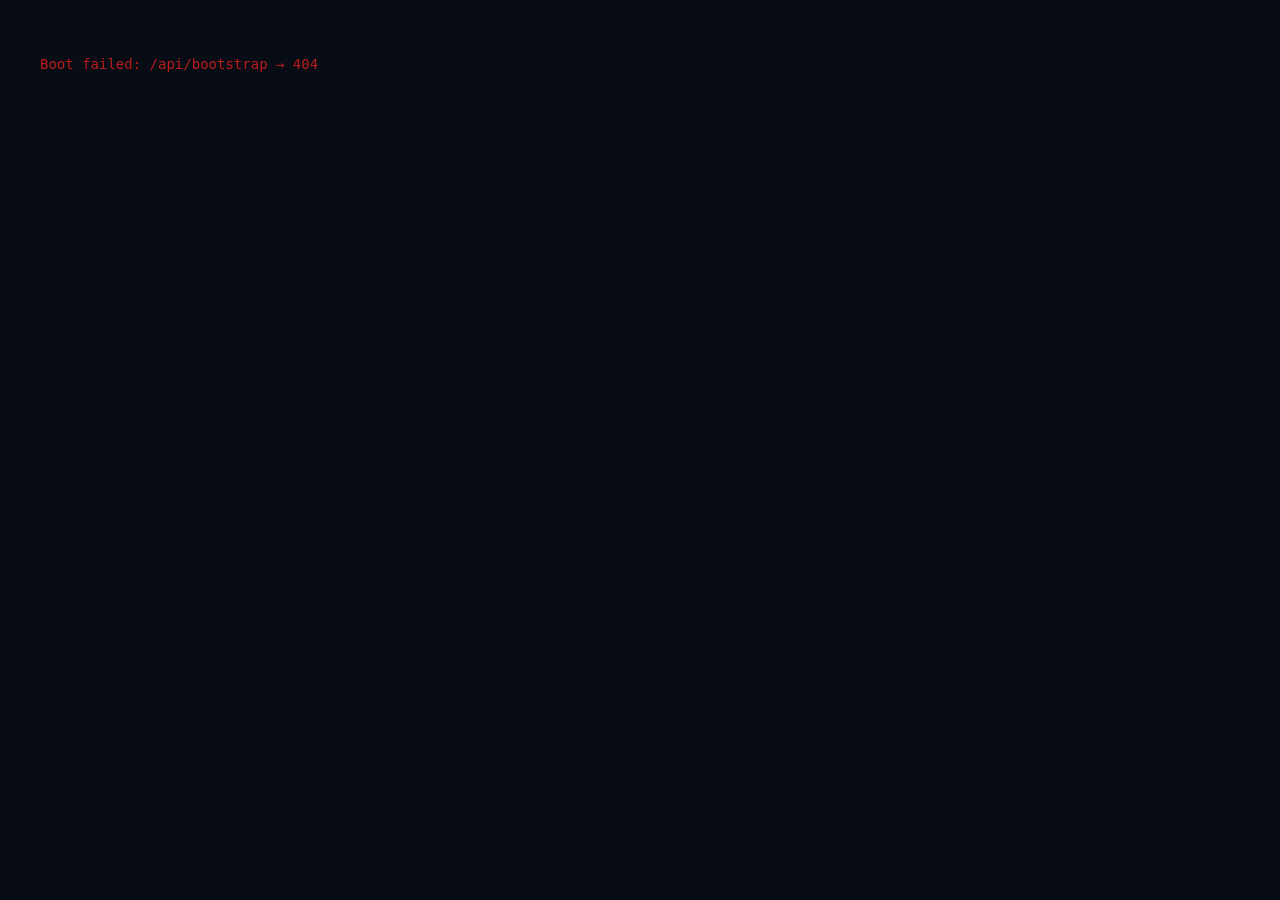
==== commit 07b5a521: "redesign: sync dark UI overhaul to gh-pages Co-Authored-By: Claude Sonnet 4.6 <noreply@anthropic.com" ====
--- a/index.html
+++ b/index.html
@@ -4,7 +4,10 @@
   <meta charset="utf-8" />
   <meta name="viewport" content="width=device-width,initial-scale=1" />
   <title>Turnkey Master Dashboard</title>
-  <link rel="stylesheet" href="./style.css?v=20260426" />
+  <link rel="preconnect" href="https://fonts.googleapis.com" />
+  <link rel="preconnect" href="https://fonts.gstatic.com" crossorigin />
+  <link rel="stylesheet" href="https://fonts.googleapis.com/css2?family=Plus+Jakarta+Sans:wght@400;500;600;700;800&family=JetBrains+Mono:wght@400;500&display=swap" />
+  <link rel="stylesheet" href="./style.css?v=20260515b" />
 </head>
 <body>
   <header class="topbar">
@@ -36,14 +39,14 @@
   <main>
     <!-- ── AGENTS TAB ─────────────────────────────────────────── -->
     <section class="tab-panel" data-panel="agents">
-      <div class="card-head" style="margin-bottom:12px;display:flex;align-items:center;gap:12px">
-        <h2 style="margin:0">Agent Manager</h2>
-        <span id="agents-summary-badges" style="display:flex;gap:6px"></span>
-        <span class="muted" id="agents-last-refresh" style="margin-left:auto;font-size:12px"></span>
-        <button id="agents-refresh-btn" style="font-size:12px;padding:4px 10px">Refresh</button>
+      <div class="agents-tab-header">
+        <div class="agents-tab-title">⚡ <span>Agent</span> Manager</div>
+        <div id="agents-summary-badges" class="agents-status-bar"></div>
+        <span id="agents-last-refresh"></span>
+        <button id="agents-refresh-btn" class="secondary" style="margin-left:auto">↺ Refresh</button>
       </div>
       <div id="agents-container">
-        <div class="muted center" style="padding:40px">Loading agents…</div>
+        <div class="muted center" style="padding:60px">Loading agents…</div>
       </div>
     </section>
 
--- a/style.css
+++ b/style.css
@@ -1,147 +1,496 @@
+/* ═══════════════════════════════════════════════════════════════════
+   TURNKEY MASTER DASHBOARD — Dark Design System
+   ═══════════════════════════════════════════════════════════════════ */
 :root {
-  --bg: #FFFFFF;
-  --surface: #FAFAFA;
-  --surface-2: #F4F4F5;
-  --border: #E5E7EB;
-  --text: #0A0A0A;
-  --muted: #6B7280;
-  --accent: #0A0A0A;
-  --ok: #047857;
-  --warn: #B45309;
-  --err: #B91C1C;
-  --chart-a: #0A0A0A;
-  --chart-b: #6B7280;
-  --chart-c: #047857;
-  --chart-d: #B45309;
-  --chart-e: #4F46E5;
-  --chart-f: #DB2777;
-  --chart-g: #0891B2;
-  --chart-h: #9333EA;
+  /* Core palette */
+  --bg:        #080C14;
+  --surface:   #0F1623;
+  --surface-2: #161E2E;
+  --surface-3: #1C2740;
+  --border:    #1E2D45;
+  --border-2:  #263652;
+
+  /* Text */
+  --text:      #E8EEF8;
+  --text-2:    #94A3B8;
+  --muted:     #4E6079;
+
+  /* Accent — Turnkey Green */
+  --accent:       #00E676;
+  --accent-dim:   #00B85A;
+  --accent-glow:  rgba(0, 230, 118, 0.15);
+  --accent-ring:  rgba(0, 230, 118, 0.35);
+
+  /* Semantic */
+  --ok:       #00E676;
+  --ok-bg:    rgba(0, 230, 118, 0.10);
+  --ok-ring:  rgba(0, 230, 118, 0.30);
+
+  --warn:     #F59E0B;
+  --warn-bg:  rgba(245, 158, 11, 0.12);
+  --warn-ring:rgba(245, 158, 11, 0.35);
+
+  --err:      #F87171;
+  --err-bg:   rgba(248, 113, 113, 0.12);
+  --err-ring: rgba(248, 113, 113, 0.30);
+
+  --blue:     #60A5FA;
+  --blue-bg:  rgba(96, 165, 250, 0.10);
+
+  --purple:   #A78BFA;
+  --purple-bg:rgba(167, 139, 250, 0.10);
+
+  --coral:    #FB7185;
+  --coral-bg: rgba(251, 113, 133, 0.10);
+
+  --sky:      #38BDF8;
+  --sky-bg:   rgba(56, 189, 248, 0.10);
+
+  --gold:     #FCD34D;
+  --gold-bg:  rgba(252, 211, 77, 0.10);
+
+  /* Chart colors */
+  --chart-a: #00E676;
+  --chart-b: #60A5FA;
+  --chart-c: #A78BFA;
+  --chart-d: #F59E0B;
+  --chart-e: #FB7185;
+  --chart-f: #38BDF8;
+  --chart-g: #34D399;
+  --chart-h: #F472B6;
+
+  /* Typography */
   --font: 'Plus Jakarta Sans', -apple-system, BlinkMacSystemFont, 'Segoe UI', system-ui, sans-serif;
-}
-
-* { box-sizing: border-box; }
-html, body { margin: 0; padding: 0; background: var(--bg); color: var(--text); font-family: var(--font); font-size: 14px; }
-
+  --font-mono: 'JetBrains Mono', 'SF Mono', Consolas, 'Cascadia Code', monospace;
+
+  /* Spacing / shape */
+  --radius-sm: 6px;
+  --radius:    10px;
+  --radius-lg: 14px;
+  --radius-xl: 18px;
+
+  /* Shadows */
+  --shadow-sm: 0 1px 3px rgba(0,0,0,0.4), 0 1px 2px rgba(0,0,0,0.3);
+  --shadow:    0 4px 16px rgba(0,0,0,0.5);
+  --shadow-lg: 0 8px 32px rgba(0,0,0,0.6);
+  --glow-green: 0 0 20px rgba(0,230,118,0.2);
+}
+
+/* ─── Reset ──────────────────────────────────────────────────────── */
+*, *::before, *::after { box-sizing: border-box; }
+html, body {
+  margin: 0; padding: 0;
+  background: var(--bg);
+  color: var(--text);
+  font-family: var(--font);
+  font-size: 14px;
+  line-height: 1.5;
+  -webkit-font-smoothing: antialiased;
+}
+::-webkit-scrollbar { width: 6px; height: 6px; }
+::-webkit-scrollbar-track { background: var(--surface); }
+::-webkit-scrollbar-thumb { background: var(--border-2); border-radius: 3px; }
+::-webkit-scrollbar-thumb:hover { background: var(--muted); }
+
+/* ─── Animations ─────────────────────────────────────────────────── */
+@keyframes pulse-dot {
+  0%, 100% { opacity: 1; box-shadow: 0 0 0 0 var(--ok-ring); }
+  50%       { opacity: .7; box-shadow: 0 0 0 6px rgba(0,230,118,0); }
+}
+@keyframes spin { to { transform: rotate(360deg); } }
+@keyframes fade-in { from { opacity: 0; transform: translateY(4px); } to { opacity: 1; transform: none; } }
+@keyframes glow-pulse {
+  0%, 100% { box-shadow: 0 0 8px rgba(0,230,118,0.2); }
+  50%       { box-shadow: 0 0 20px rgba(0,230,118,0.5); }
+}
+
+/* ─── Top Bar ────────────────────────────────────────────────────── */
 .topbar {
-  display: flex; justify-content: space-between; align-items: center;
-  padding: 14px 24px; border-bottom: 1px solid var(--border); background: var(--bg);
-  position: sticky; top: 0; z-index: 10;
-}
-.brand { display: flex; align-items: center; gap: 10px; font-weight: 600; font-size: 15px; }
-.brand .dot { width: 10px; height: 10px; border-radius: 50%; background: var(--accent); }
-.meta { display: flex; gap: 12px; align-items: center; }
+  display: flex;
+  justify-content: space-between;
+  align-items: center;
+  padding: 0 28px;
+  height: 56px;
+  background: linear-gradient(180deg, #0C1322 0%, var(--surface) 100%);
+  border-bottom: 1px solid var(--border);
+  position: sticky;
+  top: 0;
+  z-index: 100;
+  backdrop-filter: blur(12px);
+}
+
+.brand {
+  display: flex;
+  align-items: center;
+  gap: 10px;
+  font-weight: 700;
+  font-size: 15px;
+  letter-spacing: -0.01em;
+  color: var(--text);
+}
+.brand .dot {
+  width: 10px;
+  height: 10px;
+  border-radius: 50%;
+  background: var(--accent);
+  box-shadow: 0 0 10px var(--accent-ring);
+  animation: glow-pulse 2.5s ease-in-out infinite;
+}
+.brand .name { background: linear-gradient(135deg, #fff 0%, #94A3B8 100%); -webkit-background-clip: text; -webkit-text-fill-color: transparent; background-clip: text; }
+
+.meta { display: flex; gap: 14px; align-items: center; }
 .flex-gap { display: flex; gap: 12px; align-items: center; }
 
-.tabs { display: flex; gap: 4px; padding: 8px 24px 0; border-bottom: 1px solid var(--border); background: var(--bg); position: sticky; top: 53px; z-index: 9; }
-.tab { background: transparent; border: none; color: var(--muted); padding: 10px 14px; font-size: 13px; cursor: pointer; border-bottom: 2px solid transparent; margin-bottom: -1px; }
-.tab:hover { color: var(--text); }
-.tab.active { color: var(--text); border-bottom-color: var(--accent); font-weight: 500; }
-
-main { padding: 20px 24px 60px; max-width: 1400px; margin: 0 auto; }
-.tab-panel { display: none; flex-direction: column; gap: 20px; }
+/* ─── Tab Navigation ─────────────────────────────────────────────── */
+.tabs {
+  display: flex;
+  gap: 2px;
+  padding: 10px 20px 0;
+  background: var(--surface);
+  border-bottom: 1px solid var(--border);
+  position: sticky;
+  top: 56px;
+  z-index: 90;
+  overflow-x: auto;
+  scrollbar-width: none;
+}
+.tabs::-webkit-scrollbar { display: none; }
+
+.tab {
+  background: transparent;
+  border: none;
+  color: var(--muted);
+  padding: 8px 16px 10px;
+  font-size: 13px;
+  font-weight: 500;
+  font-family: var(--font);
+  cursor: pointer;
+  border-bottom: 2px solid transparent;
+  margin-bottom: -1px;
+  white-space: nowrap;
+  border-radius: var(--radius-sm) var(--radius-sm) 0 0;
+  transition: color .15s, background .15s, border-color .15s;
+}
+.tab:hover { color: var(--text-2); background: var(--surface-2); }
+.tab.active {
+  color: var(--accent);
+  border-bottom-color: var(--accent);
+  background: linear-gradient(180deg, var(--accent-glow) 0%, transparent 100%);
+  font-weight: 600;
+}
+
+/* ─── Main ───────────────────────────────────────────────────────── */
+main { padding: 24px 28px 80px; max-width: 1440px; margin: 0 auto; }
+.tab-panel { display: none; flex-direction: column; gap: 20px; animation: fade-in .2s ease; }
 .tab-panel.active { display: flex; }
 
-.tiles { display: grid; grid-template-columns: repeat(auto-fit, minmax(200px, 1fr)); gap: 12px; }
-.tile { background: var(--surface); border: 1px solid var(--border); border-radius: 10px; padding: 16px 18px; }
-.tile .label { font-size: 11px; color: var(--muted); text-transform: uppercase; letter-spacing: 0.06em; }
-.tile .value { font-size: 26px; font-weight: 600; margin-top: 4px; }
-.tile .sub { font-size: 12px; color: var(--muted); margin-top: 2px; }
+/* ─── KPI Tiles ──────────────────────────────────────────────────── */
+.tiles {
+  display: grid;
+  grid-template-columns: repeat(auto-fit, minmax(180px, 1fr));
+  gap: 12px;
+}
+.tile {
+  background: var(--surface);
+  border: 1px solid var(--border);
+  border-radius: var(--radius-lg);
+  padding: 18px 20px;
+  position: relative;
+  overflow: hidden;
+  transition: border-color .15s, transform .15s;
+}
+.tile::before {
+  content: '';
+  position: absolute;
+  inset: 0;
+  background: linear-gradient(135deg, rgba(255,255,255,.02) 0%, transparent 60%);
+  pointer-events: none;
+}
+.tile:hover { border-color: var(--border-2); transform: translateY(-1px); }
+.tile .label {
+  font-size: 10px;
+  font-weight: 700;
+  color: var(--muted);
+  text-transform: uppercase;
+  letter-spacing: .08em;
+  margin-bottom: 6px;
+}
+.tile .value {
+  font-size: 28px;
+  font-weight: 700;
+  letter-spacing: -0.03em;
+  color: var(--text);
+  line-height: 1;
+  font-variant-numeric: tabular-nums;
+}
+.tile .sub { font-size: 11px; color: var(--muted); margin-top: 5px; }
 .tile.placeholder { color: var(--muted); }
-
-.grid-2 { display: grid; grid-template-columns: 1fr 1fr; gap: 20px; }
+.tile.accent { border-color: var(--accent-ring); background: linear-gradient(135deg, var(--accent-glow) 0%, var(--surface) 70%); }
+.tile.accent .value { color: var(--accent); }
+
+/* ─── Cards ──────────────────────────────────────────────────────── */
+.grid-2 { display: grid; grid-template-columns: 1fr 1fr; gap: 16px; }
 @media (max-width: 960px) { .grid-2 { grid-template-columns: 1fr; } }
-
-.card { background: var(--surface); border: 1px solid var(--border); border-radius: 10px; padding: 16px 18px; }
-.card-head { display: flex; justify-content: space-between; align-items: baseline; margin-bottom: 10px; flex-wrap: wrap; gap: 8px; }
-.card h2 { font-size: 14px; margin: 0; font-weight: 600; }
-
-.chart-wrap { position: relative; height: 260px; }
-.chart-wrap.small { height: 240px; }
-
+.grid-3 { display: grid; grid-template-columns: repeat(3, 1fr); gap: 16px; }
+@media (max-width: 1100px) { .grid-3 { grid-template-columns: 1fr; } }
+
+.card {
+  background: var(--surface);
+  border: 1px solid var(--border);
+  border-radius: var(--radius-lg);
+  padding: 20px;
+  position: relative;
+  overflow: hidden;
+}
+.card::before {
+  content: '';
+  position: absolute;
+  inset: 0;
+  background: linear-gradient(145deg, rgba(255,255,255,.015) 0%, transparent 50%);
+  pointer-events: none;
+}
+.card-head {
+  display: flex;
+  justify-content: space-between;
+  align-items: center;
+  margin-bottom: 14px;
+  flex-wrap: wrap;
+  gap: 8px;
+}
+.card h2 {
+  font-size: 13px;
+  font-weight: 600;
+  margin: 0;
+  color: var(--text-2);
+  text-transform: uppercase;
+  letter-spacing: .06em;
+}
+.card-accent-green { border-top: 2px solid var(--ok); }
+.card-accent-blue  { border-top: 2px solid var(--blue); }
+.card-accent-purple{ border-top: 2px solid var(--purple); }
+.card-accent-amber { border-top: 2px solid var(--warn); }
+
+/* ─── Charts ─────────────────────────────────────────────────────── */
+.chart-wrap { position: relative; height: 240px; }
+.chart-wrap.small { height: 200px; }
+
+/* ─── Tables ─────────────────────────────────────────────────────── */
 .table { width: 100%; border-collapse: collapse; font-size: 13px; }
-.table th { text-align: left; font-weight: 500; color: var(--muted); border-bottom: 1px solid var(--border); padding: 8px 6px; font-size: 11px; text-transform: uppercase; letter-spacing: 0.04em; }
-.table td { padding: 8px 6px; border-bottom: 1px solid var(--border); vertical-align: top; }
+.table th {
+  text-align: left;
+  font-weight: 600;
+  color: var(--muted);
+  border-bottom: 1px solid var(--border);
+  padding: 8px 8px 10px;
+  font-size: 10px;
+  text-transform: uppercase;
+  letter-spacing: .07em;
+}
+.table td {
+  padding: 10px 8px;
+  border-bottom: 1px solid var(--border);
+  vertical-align: middle;
+  color: var(--text);
+}
 .table tr:last-child td { border-bottom: none; }
-.table td code { font-family: 'SF Mono', Consolas, monospace; font-size: 12px; background: var(--bg); padding: 1px 4px; border-radius: 3px; border: 1px solid var(--border); }
-
-.muted { color: var(--muted); }
+.table tr:hover td { background: var(--surface-2); }
+.table td code {
+  font-family: var(--font-mono);
+  font-size: 11px;
+  background: var(--surface-3);
+  padding: 2px 6px;
+  border-radius: 4px;
+  border: 1px solid var(--border);
+  color: var(--text-2);
+}
+.table th.num, .table td.num { text-align: right; font-variant-numeric: tabular-nums; }
+
+/* ─── Status & Badges ────────────────────────────────────────────── */
+.status {
+  font-size: 11px;
+  font-weight: 600;
+  padding: 3px 10px;
+  border-radius: 20px;
+  letter-spacing: .03em;
+}
+.status.ok  { background: var(--ok-bg);   color: var(--ok);   border: 1px solid var(--ok-ring); }
+.status.err { background: var(--err-bg);  color: var(--err);  border: 1px solid var(--err-ring); }
+
+.badge {
+  display: inline-flex;
+  align-items: center;
+  gap: 4px;
+  font-size: 11px;
+  font-weight: 600;
+  padding: 3px 9px;
+  border-radius: 20px;
+  white-space: nowrap;
+}
+.badge.write   { background: var(--warn-bg);   color: var(--warn);   border: 1px solid var(--warn-ring); }
+.badge.read    { background: var(--surface-2);  color: var(--muted);  border: 1px solid var(--border); }
+.badge.view    { background: var(--surface-2);  color: var(--muted);  border: 1px solid var(--border); }
+.badge.ok      { background: var(--ok-bg);      color: var(--ok);     border: 1px solid var(--ok-ring); }
+.badge.failed  { background: var(--err-bg);     color: var(--err);    border: 1px solid var(--err-ring); }
+.badge.cat     { background: var(--surface-3);  color: var(--muted);  border: 1px solid var(--border); font-size: 10px; text-transform: uppercase; letter-spacing: .05em; }
+
+.badge.running {
+  background: var(--ok-bg);
+  color: var(--ok);
+  border: 1px solid var(--ok-ring);
+}
+.badge.running::before {
+  content: '';
+  display: inline-block;
+  width: 6px; height: 6px;
+  background: var(--ok);
+  border-radius: 50%;
+  animation: pulse-dot 1.4s ease-in-out infinite;
+}
+.badge.idle     { background: var(--surface-2);  color: var(--muted);  border: 1px solid var(--border); }
+.badge.disabled { background: rgba(78,96,121,.15); color: #3A4F68; border: 1px solid rgba(78,96,121,.25); }
+.badge.warn     { background: var(--warn-bg);    color: var(--warn);   border: 1px solid var(--warn-ring); }
+
+/* ─── Buttons ────────────────────────────────────────────────────── */
+button {
+  font-family: var(--font);
+  font-size: 12px;
+  font-weight: 600;
+  padding: 8px 16px;
+  background: var(--accent);
+  color: #000;
+  border: none;
+  border-radius: var(--radius-sm);
+  cursor: pointer;
+  transition: opacity .15s, transform .1s, box-shadow .15s;
+  letter-spacing: .01em;
+}
+button:hover { opacity: .9; transform: translateY(-1px); box-shadow: 0 4px 12px rgba(0,230,118,0.25); }
+button:active { transform: translateY(0); }
+button.secondary {
+  background: var(--surface-2);
+  color: var(--text-2);
+  border: 1px solid var(--border);
+}
+button.secondary:hover { border-color: var(--border-2); background: var(--surface-3); box-shadow: none; }
+button.ghost {
+  background: transparent;
+  color: var(--text-2);
+  border: 1px solid var(--border);
+}
+button.ghost:hover { color: var(--text); border-color: var(--border-2); box-shadow: none; }
+button:disabled { opacity: .35; cursor: not-allowed; transform: none !important; box-shadow: none !important; }
+
+/* ─── Pill toggles ───────────────────────────────────────────────── */
+.pill {
+  background: transparent;
+  color: var(--muted);
+  border: 1px solid var(--border);
+  padding: 5px 14px;
+  font-size: 12px;
+  font-weight: 500;
+  border-radius: 20px;
+  font-family: var(--font);
+  cursor: pointer;
+  transition: all .15s;
+}
+.pill:hover { color: var(--text-2); border-color: var(--border-2); }
+.pill.active { background: var(--accent); color: #000; border-color: var(--accent); font-weight: 700; }
+
+.filter-row { display: flex; flex-wrap: wrap; gap: 6px; margin-bottom: 16px; }
+
+.pill-group {
+  display: inline-flex;
+  gap: 3px;
+  background: var(--surface-2);
+  padding: 3px;
+  border-radius: var(--radius);
+  border: 1px solid var(--border);
+}
+.pill-group .pill {
+  background: transparent;
+  border: none;
+  padding: 5px 12px;
+  font: inherit;
+  font-size: 12px;
+  color: var(--muted);
+  cursor: pointer;
+  border-radius: 7px;
+  transition: all .15s;
+}
+.pill-group .pill.active { background: var(--surface-3); color: var(--text); font-weight: 600; border: 1px solid var(--border-2); }
+.pill-group .pill:hover:not(.active) { color: var(--text-2); }
+
+/* ─── Utility ────────────────────────────────────────────────────── */
+.muted  { color: var(--muted); }
 .center { text-align: center; padding: 18px !important; }
 .hidden { display: none !important; }
-
-.status { font-size: 11px; padding: 2px 8px; border-radius: 10px; border: 1px solid var(--border); }
-.status.ok { color: var(--ok); border-color: var(--ok); }
-.status.err { color: var(--err); border-color: var(--err); }
-
-.badge { display: inline-block; font-size: 11px; padding: 1px 7px; border-radius: 10px; border: 1px solid var(--border); }
-.badge.write { border-color: var(--warn); color: var(--warn); }
-.badge.read { color: var(--muted); }
-.badge.view { color: var(--muted); border-color: var(--border); }
-.badge.ok { border-color: var(--ok); color: var(--ok); }
-.badge.failed { border-color: var(--err); color: var(--err); }
-.badge.cat { background: var(--surface-2); border-color: transparent; color: var(--muted); font-size: 10px; text-transform: uppercase; letter-spacing: 0.04em; }
-
-button {
-  font-family: inherit; font-size: 12px; padding: 6px 12px;
-  background: var(--accent); color: #fff; border: 1px solid var(--accent);
-  border-radius: 6px; cursor: pointer;
-}
-button:hover { opacity: 0.88; }
-button.secondary { background: transparent; color: var(--text); }
-button:disabled { opacity: 0.4; cursor: not-allowed; }
-
-.pill {
-  background: transparent; color: var(--muted); border: 1px solid var(--border);
-  padding: 4px 12px; font-size: 12px; border-radius: 14px;
-}
-.pill:hover { color: var(--text); border-color: var(--text); }
-.pill.active { background: var(--accent); color: #fff; border-color: var(--accent); }
-
-.filter-row { display: flex; flex-wrap: wrap; gap: 6px; margin-bottom: 16px; }
-
+.mono   { font-family: var(--font-mono); font-size: 11px; }
+
+/* ─── Skills Tab ─────────────────────────────────────────────────── */
 .skills-grid { display: grid; grid-template-columns: repeat(auto-fill, minmax(320px, 1fr)); gap: 12px; }
-.skill-card { background: var(--bg); border: 1px solid var(--border); border-radius: 8px; padding: 14px; display: flex; flex-direction: column; gap: 8px; }
-.skill-card.running { border-color: var(--ok); }
+.skill-card {
+  background: var(--surface);
+  border: 1px solid var(--border);
+  border-radius: var(--radius);
+  padding: 16px;
+  display: flex;
+  flex-direction: column;
+  gap: 8px;
+  transition: border-color .15s, transform .15s;
+}
+.skill-card:hover { border-color: var(--border-2); transform: translateY(-1px); }
+.skill-card.running { border-left: 3px solid var(--ok); }
 .skill-card.view-only { background: var(--surface-2); }
 .skill-card .top { display: flex; justify-content: space-between; align-items: flex-start; gap: 8px; }
-.skill-card .name { font-weight: 600; font-size: 13px; }
-.skill-card .id { font-family: 'SF Mono', Consolas, monospace; font-size: 11px; color: var(--muted); margin-top: 2px; }
-.skill-card .desc { color: var(--muted); font-size: 12px; line-height: 1.4; flex-grow: 1; }
+.skill-card .name { font-weight: 700; font-size: 13px; color: var(--text); }
+.skill-card .id   { font-family: var(--font-mono); font-size: 11px; color: var(--muted); margin-top: 2px; }
+.skill-card .desc { color: var(--text-2); font-size: 12px; line-height: 1.5; flex-grow: 1; }
 .skill-card .tags { display: flex; flex-wrap: wrap; gap: 4px; }
 .skill-card .actions { display: flex; justify-content: flex-end; gap: 6px; }
 
-/* ═══ Coach sub-tabs ═══ */
+/* ─── Coach subtabs ──────────────────────────────────────────────── */
 .coach-subtabs { display: flex; gap: 4px; margin-bottom: 14px; border-bottom: 1px solid var(--border); }
-.coach-subtab { background: transparent; border: none; color: var(--muted); padding: 8px 14px; font-size: 13px; cursor: pointer; border-bottom: 2px solid transparent; margin-bottom: -1px; font-family: inherit; }
-.coach-subtab:hover { color: var(--text); }
-.coach-subtab.active { color: var(--text); border-bottom-color: var(--accent); font-weight: 500; }
+.coach-subtab {
+  background: transparent;
+  border: none;
+  color: var(--muted);
+  padding: 8px 14px;
+  font-size: 13px;
+  font-family: var(--font);
+  font-weight: 500;
+  cursor: pointer;
+  border-bottom: 2px solid transparent;
+  margin-bottom: -1px;
+  transition: color .15s;
+}
+.coach-subtab:hover { color: var(--text-2); }
+.coach-subtab.active { color: var(--accent); border-bottom-color: var(--accent); font-weight: 600; }
 .coach-sub-pane { display: none; }
 .coach-sub-pane.active { display: block; }
 
-/* ═══ Coach Plan Dashboard — scoped dark theme ═══ */
+/* ─── Coach Plan Dashboard (scoped dark theme) ───────────────────── */
 .coach-plan-root {
-  --cp-bg: #0a0a0a;
-  --cp-panel: #141414;
-  --cp-panel-2: #1c1c1c;
-  --cp-line: #262626;
-  --cp-text: #f5f5f5;
-  --cp-muted: #8a8a8a;
-  --cp-dim: #555;
+  --cp-bg: #07090f;
+  --cp-panel: #0F1623;
+  --cp-panel-2: #161E2E;
+  --cp-line: #1E2D45;
+  --cp-text: #E8EEF8;
+  --cp-muted: #4E6079;
+  --cp-dim: #2D3F57;
   --cp-accent: #00E676;
   --cp-accent-dim: #008a47;
-  --cp-warn: #ffb020;
-  --cp-danger: #ff4d4d;
-  --cp-web: #3a7bff;
+  --cp-warn: #F59E0B;
+  --cp-danger: #F87171;
+  --cp-web: #60A5FA;
   background: var(--cp-bg);
   color: var(--cp-text);
-  border-radius: 12px;
+  border-radius: var(--radius-lg);
   border: 1px solid var(--cp-line);
-  font: 14px/1.5 -apple-system, 'Segoe UI', Roboto, sans-serif;
+  font: 14px/1.5 var(--font);
 }
 .coach-plan-root a { color: var(--cp-accent); }
-.coach-plan-root code { background: var(--cp-panel-2); padding: 1px 6px; border-radius: 3px; font-size: 12px; }
+.coach-plan-root code { background: var(--cp-panel-2); padding: 1px 6px; border-radius: 3px; font-size: 12px; font-family: var(--font-mono); }
 .coach-plan-root .cp-wrap { padding: 24px; }
-
 .coach-plan-root .cp-header { border-bottom: 1px solid var(--cp-line); padding-bottom: 16px; margin-bottom: 20px; }
 .coach-plan-root .cp-header-top { display: flex; justify-content: space-between; align-items: baseline; }
 .coach-plan-root .cp-h1 { font-size: 20px; margin: 0; letter-spacing: -0.01em; color: var(--cp-text); }
@@ -151,12 +500,10 @@
 .coach-plan-root .cp-runway-progress .cp-track { height: 4px; background: var(--cp-panel-2); border-radius: 2px; overflow: hidden; position: relative; }
 .coach-plan-root .cp-runway-progress .cp-fill { height: 100%; background: linear-gradient(to right, var(--cp-accent-dim), var(--cp-accent)); transition: width .6s ease; }
 .coach-plan-root .cp-runway-progress .cp-labels { display: flex; justify-content: space-between; margin-top: 6px; font-size: 11px; color: var(--cp-muted); }
-
 .coach-plan-root .cp-grid { display: grid; gap: 16px; }
 .coach-plan-root .cp-grid.cp-cols-2 { grid-template-columns: 1fr 1fr; }
 .coach-plan-root .cp-grid.cp-cols-3 { grid-template-columns: 1fr 1fr 1fr; }
 @media (max-width: 900px) { .coach-plan-root .cp-grid.cp-cols-2, .coach-plan-root .cp-grid.cp-cols-3 { grid-template-columns: 1fr; } }
-
 .coach-plan-root .cp-card { background: var(--cp-panel); border: 1px solid var(--cp-line); border-radius: 10px; padding: 18px; }
 .coach-plan-root .cp-card h2 { font-size: 13px; text-transform: uppercase; letter-spacing: 0.08em; color: var(--cp-muted); margin: 0 0 14px; font-weight: 600; }
 .coach-plan-root .cp-big { font-size: 28px; font-weight: 600; letter-spacing: -0.02em; color: var(--cp-text); }
@@ -167,12 +514,11 @@
 .coach-plan-root .cp-row .cp-v { font-variant-numeric: tabular-nums; color: var(--cp-text); }
 .coach-plan-root .cp-pill { display: inline-block; padding: 2px 8px; border-radius: 999px; font-size: 11px; letter-spacing: 0.04em; text-transform: uppercase; }
 .coach-plan-root .cp-pill.ok { background: rgba(0,230,118,0.12); color: var(--cp-accent); }
-.coach-plan-root .cp-pill.warn { background: rgba(255,176,32,0.14); color: var(--cp-warn); }
-.coach-plan-root .cp-pill.danger { background: rgba(255,77,77,0.14); color: var(--cp-danger); }
+.coach-plan-root .cp-pill.warn { background: rgba(245,158,11,0.14); color: var(--cp-warn); }
+.coach-plan-root .cp-pill.danger { background: rgba(248,113,113,0.14); color: var(--cp-danger); }
 .coach-plan-root .cp-pill.neutral { background: var(--cp-panel-2); color: var(--cp-muted); }
 .coach-plan-root .cp-bar { height: 6px; background: var(--cp-panel-2); border-radius: 4px; overflow: hidden; margin-top: 6px; }
 .coach-plan-root .cp-bar > span { display: block; height: 100%; background: var(--cp-accent); transition: width .4s ease; }
-
 .coach-plan-root ul.cp-todo { list-style: none; padding: 0; margin: 0; }
 .coach-plan-root ul.cp-todo li { padding: 10px 0; border-bottom: 1px solid var(--cp-line); display: flex; align-items: flex-start; gap: 10px; cursor: pointer; }
 .coach-plan-root ul.cp-todo li:last-child { border-bottom: 0; }
@@ -187,213 +533,429 @@
 .coach-plan-root .cp-top3 li:last-child { border-bottom: 0; }
 .coach-plan-root .cp-top3 li::before { counter-increment: cpt3; content: counter(cpt3); display: inline-block; width: 24px; height: 24px; background: var(--cp-accent); color: #000; font-weight: 700; font-size: 12px; border-radius: 4px; text-align: center; line-height: 24px; margin-right: 10px; vertical-align: middle; }
 .coach-plan-root .cp-top3 .cp-label2 { font-weight: 500; }
-
 .coach-plan-root .cp-milestones { display: flex; gap: 8px; margin-top: 12px; flex-wrap: wrap; }
 .coach-plan-root .cp-ms { flex: 1; min-width: 120px; background: var(--cp-panel-2); border-radius: 8px; padding: 12px; border: 1px solid var(--cp-line); }
 .coach-plan-root .cp-ms .cp-date { font-size: 11px; color: var(--cp-muted); text-transform: uppercase; }
 .coach-plan-root .cp-ms .cp-rev { font-size: 18px; font-weight: 600; margin-top: 2px; color: var(--cp-text); }
 .coach-plan-root .cp-ms .cp-phase { font-size: 11px; color: var(--cp-accent); margin-top: 2px; }
 .coach-plan-root .cp-ms.current { border-color: var(--cp-accent); box-shadow: 0 0 0 1px var(--cp-accent) inset; }
-
 .coach-plan-root .cp-tab-bar { display: flex; gap: 4px; margin-bottom: 16px; }
 .coach-plan-root .cp-tab { background: var(--cp-panel); border: 1px solid var(--cp-line); padding: 8px 14px; border-radius: 6px; cursor: pointer; color: var(--cp-muted); font-size: 13px; }
 .coach-plan-root .cp-tab.active { color: var(--cp-text); border-color: var(--cp-accent); }
 .coach-plan-root .cp-hidden { display: none; }
 .coach-plan-root .cp-note { font-size: 12px; color: var(--cp-muted); margin-top: 10px; line-height: 1.5; }
-
 .coach-plan-root table.cp-table { width: 100%; border-collapse: collapse; font-size: 13px; }
 .coach-plan-root table.cp-table th, .coach-plan-root table.cp-table td { text-align: left; padding: 8px 0; border-bottom: 1px solid var(--cp-line); font-variant-numeric: tabular-nums; color: var(--cp-text); }
 .coach-plan-root table.cp-table th { color: var(--cp-muted); font-weight: 500; font-size: 11px; text-transform: uppercase; letter-spacing: 0.06em; }
 .coach-plan-root table.cp-table td.cp-num, .coach-plan-root table.cp-table th.cp-num { text-align: right; }
-
 .coach-plan-root .cp-footer { text-align: center; color: var(--cp-dim); font-size: 12px; margin-top: 32px; padding-top: 16px; border-top: 1px solid var(--cp-line); }
-
 .coach-plan-root .cp-gate-list { display: grid; gap: 6px; }
 .coach-plan-root .cp-gate { display: flex; align-items: center; gap: 10px; font-size: 13px; cursor: pointer; padding: 4px 0; color: var(--cp-text); }
 .coach-plan-root .cp-gate .cp-dot { width: 8px; height: 8px; border-radius: 999px; background: var(--cp-dim); flex-shrink: 0; }
 .coach-plan-root .cp-gate.green .cp-dot { background: var(--cp-accent); }
 .coach-plan-root .cp-gate.amber .cp-dot { background: var(--cp-warn); }
 .coach-plan-root .cp-gate.red .cp-dot { background: var(--cp-danger); }
-
 .coach-plan-root .cp-scenario-tabs { display: flex; gap: 4px; margin-bottom: 14px; }
 .coach-plan-root .cp-scenario-tabs button { background: var(--cp-panel-2); border: 1px solid var(--cp-line); color: var(--cp-muted); padding: 6px 12px; border-radius: 6px; cursor: pointer; font-size: 12px; font-family: inherit; }
 .coach-plan-root .cp-scenario-tabs button.active { color: var(--cp-text); border-color: var(--cp-accent); }
 .coach-plan-root .cp-verdict { padding: 10px 14px; border-radius: 6px; margin-top: 14px; font-size: 13px; }
 .coach-plan-root .cp-verdict.good { background: rgba(0,230,118,0.08); color: var(--cp-accent); border: 1px solid rgba(0,230,118,0.24); }
-.coach-plan-root .cp-verdict.mid { background: rgba(255,176,32,0.08); color: var(--cp-warn); border: 1px solid rgba(255,176,32,0.24); }
-.coach-plan-root .cp-verdict.bad { background: rgba(255,77,77,0.08); color: var(--cp-danger); border: 1px solid rgba(255,77,77,0.24); }
-
+.coach-plan-root .cp-verdict.mid  { background: rgba(245,158,11,0.08); color: var(--cp-warn);   border: 1px solid rgba(245,158,11,0.24); }
+.coach-plan-root .cp-verdict.bad  { background: rgba(248,113,113,0.08); color: var(--cp-danger); border: 1px solid rgba(248,113,113,0.24); }
 .coach-plan-root .cp-levers { display: grid; gap: 10px; margin-bottom: 14px; }
 .coach-plan-root .cp-lever { display: flex; align-items: center; gap: 10px; padding: 10px 12px; background: var(--cp-panel-2); border: 1px solid var(--cp-line); border-radius: 6px; cursor: pointer; color: var(--cp-text); }
 .coach-plan-root .cp-lever input { accent-color: var(--cp-accent); }
 .coach-plan-root .cp-lever .cp-impact { margin-left: auto; font-size: 12px; color: var(--cp-muted); font-variant-numeric: tabular-nums; }
 .coach-plan-root .cp-lever.off { opacity: 0.5; }
 .coach-plan-root .cp-lever.off .cp-impact { color: var(--cp-danger); }
-
 .coach-plan-root .cp-chart-wrap { position: relative; }
 .coach-plan-root .cp-chart-legend { display: flex; gap: 14px; font-size: 11px; color: var(--cp-muted); margin-top: 10px; }
 .coach-plan-root .cp-chart-legend .cp-sw { display: inline-block; width: 10px; height: 10px; border-radius: 2px; margin-right: 4px; vertical-align: middle; }
-
 .coach-plan-root .cp-phases { display: flex; gap: 4px; margin-top: 4px; }
 .coach-plan-root .cp-phase-seg { flex: 1; height: 36px; background: var(--cp-panel-2); border: 1px solid var(--cp-line); border-radius: 6px; padding: 6px 8px; font-size: 11px; position: relative; }
 .coach-plan-root .cp-phase-seg .cp-pname { font-weight: 600; color: var(--cp-text); }
 .coach-plan-root .cp-phase-seg .cp-prange { color: var(--cp-muted); font-size: 10px; }
 .coach-plan-root .cp-phase-seg.current { background: rgba(0,230,118,0.12); border-color: var(--cp-accent); }
 .coach-plan-root .cp-phase-seg.past { opacity: 0.4; }
-
 .coach-plan-root .cp-counter-btn { background: var(--cp-panel-2); border: 1px solid var(--cp-line); color: var(--cp-text); width: 28px; height: 28px; border-radius: 4px; font-size: 16px; cursor: pointer; font-family: inherit; }
 .coach-plan-root .cp-counter-btn:hover { border-color: var(--cp-accent); color: var(--cp-accent); }
-
-/* ─── Scheduled Jobs timeline ─────────────────────────────── */
+.coach-plan-root .cp-counter-row { display: flex; align-items: center; gap: 10px; }
+
+/* ─── Scheduled Jobs Timeline ────────────────────────────────────── */
 .sj-timeline { display: flex; flex-direction: column; gap: 2px; margin-top: 8px; }
 .sj-timeline-header {
   display: grid; grid-template-columns: 220px 1fr; gap: 0;
-  font-size: 11px; color: var(--muted); text-transform: uppercase; letter-spacing: 0.04em;
+  font-size: 10px; color: var(--muted); text-transform: uppercase; letter-spacing: .06em;
   border-bottom: 1px solid var(--border); padding-bottom: 6px; margin-bottom: 6px;
 }
-.sj-day-grid {
-  display: grid; grid-auto-flow: column; grid-auto-columns: 1fr;
-  position: relative;
-}
-.sj-day-grid .sj-day-label {
-  text-align: center; padding: 2px 4px; border-left: 1px dashed var(--border);
-  font-size: 11px;
-}
+.sj-day-grid { display: grid; grid-auto-flow: column; grid-auto-columns: 1fr; position: relative; }
+.sj-day-grid .sj-day-label { text-align: center; padding: 2px 4px; border-left: 1px dashed var(--border); font-size: 11px; }
 .sj-day-grid .sj-day-label:first-child { border-left: none; }
 .sj-day-label.today { color: var(--ok); font-weight: 600; }
-
 .sj-row { display: grid; grid-template-columns: 220px 1fr; align-items: center; min-height: 26px; }
 .sj-row:hover { background: var(--surface-2); }
-.sj-row .sj-name {
-  font-size: 12px; padding: 4px 8px 4px 0; white-space: nowrap; overflow: hidden; text-overflow: ellipsis;
-}
+.sj-row .sj-name { font-size: 12px; padding: 4px 8px 4px 0; white-space: nowrap; overflow: hidden; text-overflow: ellipsis; color: var(--text-2); }
 .sj-row .sj-name .sj-src { font-size: 10px; color: var(--muted); margin-left: 6px; }
 .sj-row .sj-lane {
   position: relative; height: 22px; border-left: 1px solid var(--border);
-  background: repeating-linear-gradient(
-    to right,
-    transparent 0 calc(100%/7 - 1px),
-    var(--border) calc(100%/7 - 1px) calc(100%/7)
-  );
-}
-.sj-row .sj-lane .sj-now {
-  position: absolute; top: -2px; bottom: -2px; width: 2px; background: var(--ok);
-  pointer-events: none; z-index: 2;
-}
-.sj-bar {
-  position: absolute; top: 3px; bottom: 3px; min-width: 3px;
-  background: var(--chart-a); border-radius: 2px; cursor: pointer;
-}
+  background: repeating-linear-gradient(to right, transparent 0 calc(100%/7 - 1px), var(--border) calc(100%/7 - 1px) calc(100%/7));
+}
+.sj-row .sj-lane .sj-now { position: absolute; top: -2px; bottom: -2px; width: 2px; background: var(--ok); pointer-events: none; z-index: 2; }
+.sj-bar { position: absolute; top: 3px; bottom: 3px; min-width: 3px; background: var(--accent); border-radius: 2px; cursor: pointer; }
 .sj-block {
   position: absolute; top: 4px; bottom: 4px;
-  background: repeating-linear-gradient(45deg, rgba(10,10,10,0.18), rgba(10,10,10,0.18) 4px, rgba(10,10,10,0.08) 4px, rgba(10,10,10,0.08) 8px);
-  border: 1px solid rgba(10,10,10,0.25); border-radius: 3px;
-  overflow: hidden; cursor: pointer;
+  background: repeating-linear-gradient(45deg, rgba(0,230,118,.15), rgba(0,230,118,.15) 4px, rgba(0,230,118,.05) 4px, rgba(0,230,118,.05) 8px);
+  border: 1px solid rgba(0,230,118,.25); border-radius: 3px; overflow: hidden; cursor: pointer;
 }
 .sj-block.past { opacity: 0.35; }
-.sj-block:hover { filter: brightness(1.15); }
+.sj-block:hover { filter: brightness(1.2); }
 .sj-block-label { font-size: 9px; color: var(--text); padding: 1px 3px; white-space: nowrap; opacity: 0.7; }
-.sj-count-tag { display:inline-block; font-size:10px; background: var(--surface-2); color: var(--muted); padding: 0 6px; border-radius: 8px; margin-left: 6px; }
+.sj-count-tag { display: inline-block; font-size: 10px; background: var(--surface-2); color: var(--muted); padding: 0 6px; border-radius: 8px; margin-left: 6px; }
 .sj-bar.past { opacity: 0.35; }
-.sj-bar.running { background: var(--ok) !important; box-shadow: 0 0 0 2px rgba(4,120,87,0.25); }
-.sj-bar:hover { filter: brightness(1.15); transform: scaleY(1.2); }
-
-.sj-swatch { display:inline-block; width:10px; height:10px; border-radius:2px; vertical-align:middle; margin-right:4px; }
+.sj-bar.running { background: var(--ok) !important; box-shadow: 0 0 8px var(--ok-ring); }
+.sj-bar:hover { filter: brightness(1.2); transform: scaleY(1.15); }
+.sj-swatch { display: inline-block; width: 10px; height: 10px; border-radius: 2px; vertical-align: middle; margin-right: 4px; }
 .sj-swatch.sj-running { background: var(--ok); }
-.sj-swatch.sj-past { background: #C7CBD1; }
-
-.pill-group { display: inline-flex; gap: 4px; background: var(--surface-2); padding: 3px; border-radius: 8px; }
-.pill-group .pill { background: transparent; border: none; padding: 5px 12px; font: inherit; font-size: 12px; color: var(--muted); cursor: pointer; border-radius: 5px; }
-.pill-group .pill.active { background: var(--bg); color: var(--text); font-weight: 600; box-shadow: 0 1px 2px rgba(0,0,0,0.06); }
-.pill-group .pill:hover:not(.active) { color: var(--text); }
-
-.table th.num, .table td.num { text-align: right; font-variant-numeric: tabular-nums; }
-.lg-agg-total td { font-weight: 600; background: var(--surface-2); }
-.coach-plan-root .cp-counter-row { display: flex; align-items: center; gap: 10px; }
-
-
-/* ═══ Control Center / Executive Assistant tab ═══ */
+.sj-swatch.sj-past { background: var(--surface-3); }
+
+/* ─── Control Center ─────────────────────────────────────────────── */
 .cc-hero {
-  display: flex; justify-content: space-between; gap: 18px; align-items: flex-start;
-  padding: 22px; border: 1px solid var(--border); border-radius: 14px;
-  background: linear-gradient(135deg, #0A0A0A 0%, #14532D 100%); color: #fff;
-}
-.cc-hero h1 { margin: 4px 0 6px; font-size: 26px; line-height: 1.1; }
-.cc-hero p { margin: 0; color: rgba(255,255,255,0.78); }
-.cc-hero .eyebrow { color: rgba(255,255,255,0.68); text-transform: uppercase; letter-spacing: .08em; font-size: 11px; }
+  display: flex;
+  justify-content: space-between;
+  gap: 18px;
+  align-items: flex-start;
+  padding: 28px;
+  border: 1px solid var(--ok-ring);
+  border-radius: var(--radius-xl);
+  background: linear-gradient(135deg, #061A10 0%, #0A1F28 60%, #0B0F1A 100%);
+  color: var(--text);
+  position: relative;
+  overflow: hidden;
+}
+.cc-hero::before {
+  content: '';
+  position: absolute;
+  top: -60px; right: -60px;
+  width: 200px; height: 200px;
+  background: radial-gradient(circle, rgba(0,230,118,.12) 0%, transparent 70%);
+  pointer-events: none;
+}
+.cc-hero h1 { margin: 6px 0 8px; font-size: 26px; line-height: 1.15; letter-spacing: -0.02em; color: #fff; }
+.cc-hero p  { margin: 0; color: var(--text-2); font-size: 14px; }
+.cc-hero .eyebrow { color: var(--accent); text-transform: uppercase; letter-spacing: .1em; font-size: 11px; font-weight: 700; }
 .cc-hero-actions { display: flex; gap: 10px; align-items: center; flex-wrap: wrap; justify-content: flex-end; }
-.cc-hero-actions button { background: #fff; color: #0A0A0A; border-color: #fff; }
-.cc-hero-actions .muted { color: rgba(255,255,255,0.68); }
+.cc-hero-actions button { background: rgba(255,255,255,.12); color: #fff; border: 1px solid rgba(255,255,255,.2); backdrop-filter: blur(6px); }
+.cc-hero-actions button:hover { background: rgba(255,255,255,.22); box-shadow: none; }
+.cc-hero-actions .muted { color: var(--text-2); font-size: 12px; }
 .cc-grid-main { align-items: stretch; }
-.cc-card-primary { background: #fff; }
 .cc-brief {
-  white-space: pre-wrap; font-family: 'SF Mono', Consolas, monospace; font-size: 12px;
-  line-height: 1.6; background: var(--bg); border: 1px solid var(--border); border-radius: 8px;
-  padding: 14px; max-height: 460px; overflow: auto;
+  white-space: pre-wrap;
+  font-family: var(--font-mono);
+  font-size: 12px;
+  line-height: 1.65;
+  background: var(--surface-2);
+  border: 1px solid var(--border);
+  border-radius: var(--radius);
+  padding: 16px;
+  max-height: 460px;
+  overflow: auto;
+  color: var(--text-2);
 }
 .cc-note-form { display: flex; flex-direction: column; gap: 8px; margin-bottom: 12px; }
 .cc-note-form input, .cc-note-form textarea, .cc-note-form select {
-  width: 100%; border: 1px solid var(--border); border-radius: 7px; padding: 8px 10px;
-  font-family: inherit; font-size: 13px; background: var(--bg); color: var(--text);
-}
-.grid-3 { display: grid; grid-template-columns: repeat(3, 1fr); gap: 20px; }
-@media (max-width: 1100px) { .grid-3 { grid-template-columns: 1fr; } .cc-hero { flex-direction: column; } }
-.cc-list { display: flex; flex-direction: column; gap: 10px; }
+  width: 100%;
+  border: 1px solid var(--border);
+  border-radius: var(--radius-sm);
+  padding: 10px 12px;
+  font-family: var(--font);
+  font-size: 13px;
+  background: var(--surface-2);
+  color: var(--text);
+  transition: border-color .15s;
+}
+.cc-note-form input:focus, .cc-note-form textarea:focus, .cc-note-form select:focus {
+  outline: none;
+  border-color: var(--accent-ring);
+  box-shadow: 0 0 0 3px var(--accent-glow);
+}
+.cc-list { display: flex; flex-direction: column; gap: 8px; }
 .cc-item, .cc-note, .cc-unavailable-row {
-  border: 1px solid var(--border); background: var(--bg); border-radius: 8px; padding: 10px 12px;
-}
-.cc-item { border-left: 4px solid var(--border); }
+  border: 1px solid var(--border);
+  background: var(--surface-2);
+  border-radius: var(--radius);
+  padding: 12px 14px;
+}
+.cc-item { border-left: 3px solid var(--border-2); }
 .cc-item.priority-critical, .cc-item.priority-high { border-left-color: var(--warn); }
 .cc-item.priority-low { border-left-color: var(--muted); }
-.cc-item-title { display: flex; gap: 8px; align-items: center; font-weight: 600; font-size: 13px; }
-.cc-item-detail, .cc-item-action, .cc-item-src { margin-top: 6px; font-size: 12px; line-height: 1.45; }
-.cc-item-detail { color: var(--text); }
-.cc-item-action { color: var(--ok); }
-.cc-item-src { color: var(--muted); word-break: break-word; }
-.cc-empty { border: 1px dashed var(--border); border-radius: 8px; background: var(--bg); }
+.cc-item-title { display: flex; gap: 8px; align-items: center; font-weight: 600; font-size: 13px; color: var(--text); }
+.cc-item-detail { margin-top: 6px; font-size: 12px; line-height: 1.5; color: var(--text-2); }
+.cc-item-action { margin-top: 4px; font-size: 12px; color: var(--ok); }
+.cc-item-src { margin-top: 4px; font-size: 11px; color: var(--muted); word-break: break-word; }
+.cc-empty { border: 1px dashed var(--border); border-radius: var(--radius); background: var(--surface); }
 .cc-unavailable { margin-top: 12px; }
-.cc-unavailable h3 { font-size: 12px; margin: 0 0 8px; color: var(--muted); text-transform: uppercase; letter-spacing: .05em; }
+.cc-unavailable h3 { font-size: 11px; margin: 0 0 8px; color: var(--muted); text-transform: uppercase; letter-spacing: .06em; }
+
+/* ═══════════════════════════════════════════════════════════════════
+   AGENT MANAGER — Full Design System
+   ═══════════════════════════════════════════════════════════════════ */
+
+/* Group color map */
+.agent-group[data-group="Lead Gen"]        { --group-color: #00E676; --group-bg: rgba(0,230,118,.08); }
+.agent-group[data-group="COO"]             { --group-color: #60A5FA; --group-bg: rgba(96,165,250,.08); }
+.agent-group[data-group="Accounting"]      { --group-color: #A78BFA; --group-bg: rgba(167,139,250,.08); }
+.agent-group[data-group="CRM & Outreach"]  { --group-color: #FB7185; --group-bg: rgba(251,113,133,.08); }
+.agent-group[data-group="Observability"]   { --group-color: #38BDF8; --group-bg: rgba(56,189,248,.08); }
+.agent-group[data-group="Content"]         { --group-color: #F472B6; --group-bg: rgba(244,114,182,.08); }
+.agent-group[data-group="Infrastructure"]  { --group-color: #FCD34D; --group-bg: rgba(252,211,77,.08); }
+.agent-group[data-group="Other"]           { --group-color: #64748B; --group-bg: rgba(100,116,139,.06); }
+
+/* Agent tab header */
+.agents-tab-header {
+  display: flex;
+  align-items: center;
+  gap: 14px;
+  padding: 20px 24px;
+  background: var(--surface);
+  border: 1px solid var(--border);
+  border-radius: var(--radius-xl);
+  margin-bottom: 4px;
+  flex-wrap: wrap;
+}
+.agents-tab-title {
+  font-size: 18px;
+  font-weight: 700;
+  letter-spacing: -0.02em;
+  color: var(--text);
+}
+.agents-tab-title span { color: var(--accent); }
+
+/* Summary status bar */
+.agents-status-bar {
+  display: flex;
+  gap: 8px;
+  align-items: center;
+  flex-wrap: wrap;
+}
+.astat {
+  display: inline-flex;
+  align-items: center;
+  gap: 5px;
+  font-size: 12px;
+  font-weight: 700;
+  padding: 5px 12px;
+  border-radius: 20px;
+  letter-spacing: .01em;
+}
+.astat::before { content: ''; display: inline-block; width: 7px; height: 7px; border-radius: 50%; }
+.astat.running { background: var(--ok-bg);    color: var(--ok);   border: 1px solid var(--ok-ring); }
+.astat.running::before { background: var(--ok); animation: pulse-dot 1.4s ease-in-out infinite; }
+.astat.ok       { background: rgba(0,230,118,.06); color: #86efac; border: 1px solid rgba(0,230,118,.2); }
+.astat.ok::before { background: #86efac; }
+.astat.warn     { background: var(--warn-bg);  color: var(--warn); border: 1px solid var(--warn-ring); }
+.astat.warn::before { background: var(--warn); }
+.astat.disabled { background: rgba(78,96,121,.15); color: #3A4F68; border: 1px solid rgba(78,96,121,.25); }
+.astat.disabled::before { background: #3A4F68; }
+
+/* Group label */
+.agent-group { margin-bottom: 32px; }
+.agent-group-label {
+  display: flex;
+  align-items: center;
+  gap: 10px;
+  padding: 10px 14px;
+  background: var(--group-bg, var(--surface-2));
+  border: 1px solid rgba(255,255,255,.04);
+  border-left: 3px solid var(--group-color, var(--muted));
+  border-radius: var(--radius);
+  margin-bottom: 12px;
+  font-size: 12px;
+  font-weight: 700;
+  text-transform: uppercase;
+  letter-spacing: .08em;
+  color: var(--group-color, var(--muted));
+}
+.agent-group-label .ag-count {
+  margin-left: auto;
+  font-weight: 500;
+  font-size: 11px;
+  opacity: .7;
+  color: var(--text-2);
+}
+
+/* Agent card grid */
+.agent-grid {
+  display: grid;
+  grid-template-columns: repeat(auto-fill, minmax(310px, 1fr));
+  gap: 10px;
+}
+
+/* Agent cards */
+.agent-card {
+  background: var(--surface);
+  border: 1px solid var(--border);
+  border-radius: var(--radius-lg);
+  padding: 16px 18px;
+  display: flex;
+  flex-direction: column;
+  gap: 10px;
+  transition: border-color .2s, transform .2s, box-shadow .2s;
+  position: relative;
+  overflow: hidden;
+}
+.agent-card::before {
+  content: '';
+  position: absolute;
+  inset: 0;
+  background: linear-gradient(135deg, rgba(255,255,255,.015) 0%, transparent 50%);
+  pointer-events: none;
+}
+.agent-card:hover {
+  border-color: var(--border-2);
+  transform: translateY(-2px);
+  box-shadow: var(--shadow);
+}
+.agent-card.status-running {
+  border-left: 3px solid var(--ok);
+  background: linear-gradient(135deg, rgba(0,230,118,.04) 0%, var(--surface) 40%);
+}
+.agent-card.status-warn { border-left: 3px solid var(--warn); }
+.agent-card.status-ok   { border-left: 3px solid rgba(0,230,118,.4); }
+.agent-card.status-disabled { opacity: .45; filter: saturate(.4); }
+
+/* Card top row */
+.agent-card-top {
+  display: flex;
+  align-items: flex-start;
+  gap: 10px;
+}
+.agent-icon {
+  font-size: 22px;
+  line-height: 1;
+  flex-shrink: 0;
+  width: 38px;
+  height: 38px;
+  display: flex;
+  align-items: center;
+  justify-content: center;
+  background: var(--surface-2);
+  border: 1px solid var(--border);
+  border-radius: 10px;
+}
+.agent-card.status-running .agent-icon {
+  background: var(--ok-bg);
+  border-color: var(--ok-ring);
+}
+.agent-info { flex: 1; min-width: 0; }
+.agent-label {
+  font-weight: 700;
+  font-size: 13px;
+  line-height: 1.3;
+  color: var(--text);
+  white-space: nowrap;
+  overflow: hidden;
+  text-overflow: ellipsis;
+}
+.agent-name {
+  font-size: 10px;
+  color: var(--muted);
+  font-family: var(--font-mono);
+  margin-top: 2px;
+  white-space: nowrap;
+  overflow: hidden;
+  text-overflow: ellipsis;
+}
+.agent-badge-row { flex-shrink: 0; }
+
+/* Goal text */
+.agent-goal {
+  font-size: 12px;
+  color: var(--text-2);
+  line-height: 1.5;
+}
+
+/* Live data line */
+.agent-live {
+  display: flex;
+  align-items: center;
+  gap: 6px;
+  font-size: 11px;
+  font-weight: 600;
+  color: var(--ok);
+  background: var(--ok-bg);
+  border: 1px solid var(--ok-ring);
+  border-radius: 6px;
+  padding: 5px 10px;
+}
+.agent-live::before { content: '↳'; font-size: 12px; opacity: .7; }
+
+/* Schedule/timing meta */
+.agent-meta {
+  display: flex;
+  gap: 8px;
+  flex-wrap: wrap;
+  padding-top: 8px;
+  border-top: 1px solid var(--border);
+}
+.agent-meta-item {
+  font-size: 10px;
+  color: var(--muted);
+  display: flex;
+  align-items: center;
+  gap: 3px;
+}
+.agent-meta-item strong {
+  color: var(--text-2);
+  font-weight: 600;
+}
+
+/* Refresh timestamp */
+#agents-last-refresh { color: var(--muted); font-size: 11px; }
+
+/* ─── Large group header cards (section dividers) ─────────────────── */
+.agent-section-hero {
+  padding: 14px 18px;
+  border-radius: var(--radius);
+  background: var(--group-bg, var(--surface-2));
+  border: 1px solid rgba(255,255,255,.04);
+  border-left: 4px solid var(--group-color, var(--muted));
+  display: flex;
+  align-items: center;
+  gap: 12px;
+  margin-bottom: 12px;
+}
+
+/* ─── Responsive ─────────────────────────────────────────────────── */
 @media (max-width: 720px) {
-  main { padding: 14px 12px 48px; }
-  .tabs { overflow-x: auto; padding-left: 12px; padding-right: 12px; }
-  .cc-hero h1 { font-size: 22px; }
-}
-
-/* ─── Agent Manager ──────────────────────────────────────── */
-.agent-group { margin-bottom: 28px; }
-.agent-group-label {
-  font-size: 11px; font-weight: 700; text-transform: uppercase; letter-spacing: .08em;
-  color: var(--muted); padding: 0 0 8px; border-bottom: 1px solid var(--border); margin-bottom: 12px;
-  display: flex; align-items: center; gap: 8px;
-}
-.agent-group-label .ag-count { font-weight: 400; opacity: .6; }
-.agent-grid { display: grid; grid-template-columns: repeat(auto-fill,minmax(300px,1fr)); gap: 10px; }
-.agent-card {
-  background: var(--surface); border: 1px solid var(--border); border-radius: 8px;
-  padding: 14px 16px; display: flex; flex-direction: column; gap: 6px;
-  transition: border-color .15s;
-}
-.agent-card:hover { border-color: #9CA3AF; }
-.agent-card.status-running { border-left: 3px solid var(--ok); }
-.agent-card.status-warn    { border-left: 3px solid var(--warn); }
-.agent-card.status-disabled{ opacity: .5; }
-.agent-card-top { display: flex; align-items: flex-start; gap: 8px; }
-.agent-icon { font-size: 18px; line-height: 1; flex-shrink: 0; margin-top: 1px; }
-.agent-label { font-weight: 600; font-size: 13px; line-height: 1.3; }
-.agent-name  { font-size: 10px; color: var(--muted); font-family: monospace; margin-top: 1px; }
-.agent-badge-row { margin-left: auto; flex-shrink: 0; }
-.agent-goal { font-size: 12px; color: var(--muted); line-height: 1.45; }
-.agent-meta { display: flex; gap: 12px; flex-wrap: wrap; margin-top: 2px; }
-.agent-meta-item { font-size: 11px; color: var(--muted); }
-.agent-meta-item strong { color: var(--text); font-weight: 500; }
-.agent-live { font-size: 11px; font-weight: 600; color: var(--ok); margin-top: 2px; }
-.badge.running { background: rgba(4,120,87,.12); color: #047857; border: 1px solid rgba(4,120,87,.3); }
-.badge.idle    { background: var(--surface-2); color: var(--muted); border: 1px solid var(--border); }
-.badge.disabled{ background: var(--surface-2); color: var(--muted); border: 1px solid var(--border); }
-.badge.warn    { background: rgba(180,83,9,.1); color: var(--warn); border: 1px solid rgba(180,83,9,.3); }
-.agents-status-bar { display: flex; gap: 8px; align-items: center; flex-wrap: wrap; margin-bottom: 16px; }
-.agents-status-bar .astat { font-size: 12px; font-weight: 600; padding: 3px 8px; border-radius: 4px; }
-.astat.running { background: rgba(4,120,87,.12); color: #047857; }
-.astat.ok      { background: #F0FDF4; color: #166534; }
-.astat.warn    { background: rgba(180,83,9,.1); color: var(--warn); }
-.astat.disabled{ background: var(--surface-2); color: var(--muted); }
+  main { padding: 14px 14px 60px; }
+  .tabs { padding-left: 14px; overflow-x: auto; }
+  .tiles { grid-template-columns: 1fr 1fr; }
+  .grid-2, .grid-3 { grid-template-columns: 1fr; }
+  .cc-hero { flex-direction: column; }
+  .cc-hero h1 { font-size: 20px; }
+  .agent-grid { grid-template-columns: 1fr; }
+  .topbar { padding: 0 16px; }
+}
+
+/* ─── Input / textarea global ────────────────────────────────────── */
+input, textarea, select {
+  background: var(--surface-2);
+  border: 1px solid var(--border);
+  border-radius: var(--radius-sm);
+  color: var(--text);
+  font-family: var(--font);
+  font-size: 13px;
+  padding: 8px 10px;
+  transition: border-color .15s, box-shadow .15s;
+}
+input:focus, textarea:focus, select:focus {
+  outline: none;
+  border-color: var(--accent-ring);
+  box-shadow: 0 0 0 3px var(--accent-glow);
+}
+
+/* ─── Chart.js global defaults applied via CSS ───────────────────── */
+canvas { display: block; }
+
+/* ─── LG aggregate table ─────────────────────────────────────────── */
+.lg-agg-total td { font-weight: 700; background: var(--surface-2); color: var(--text); }
